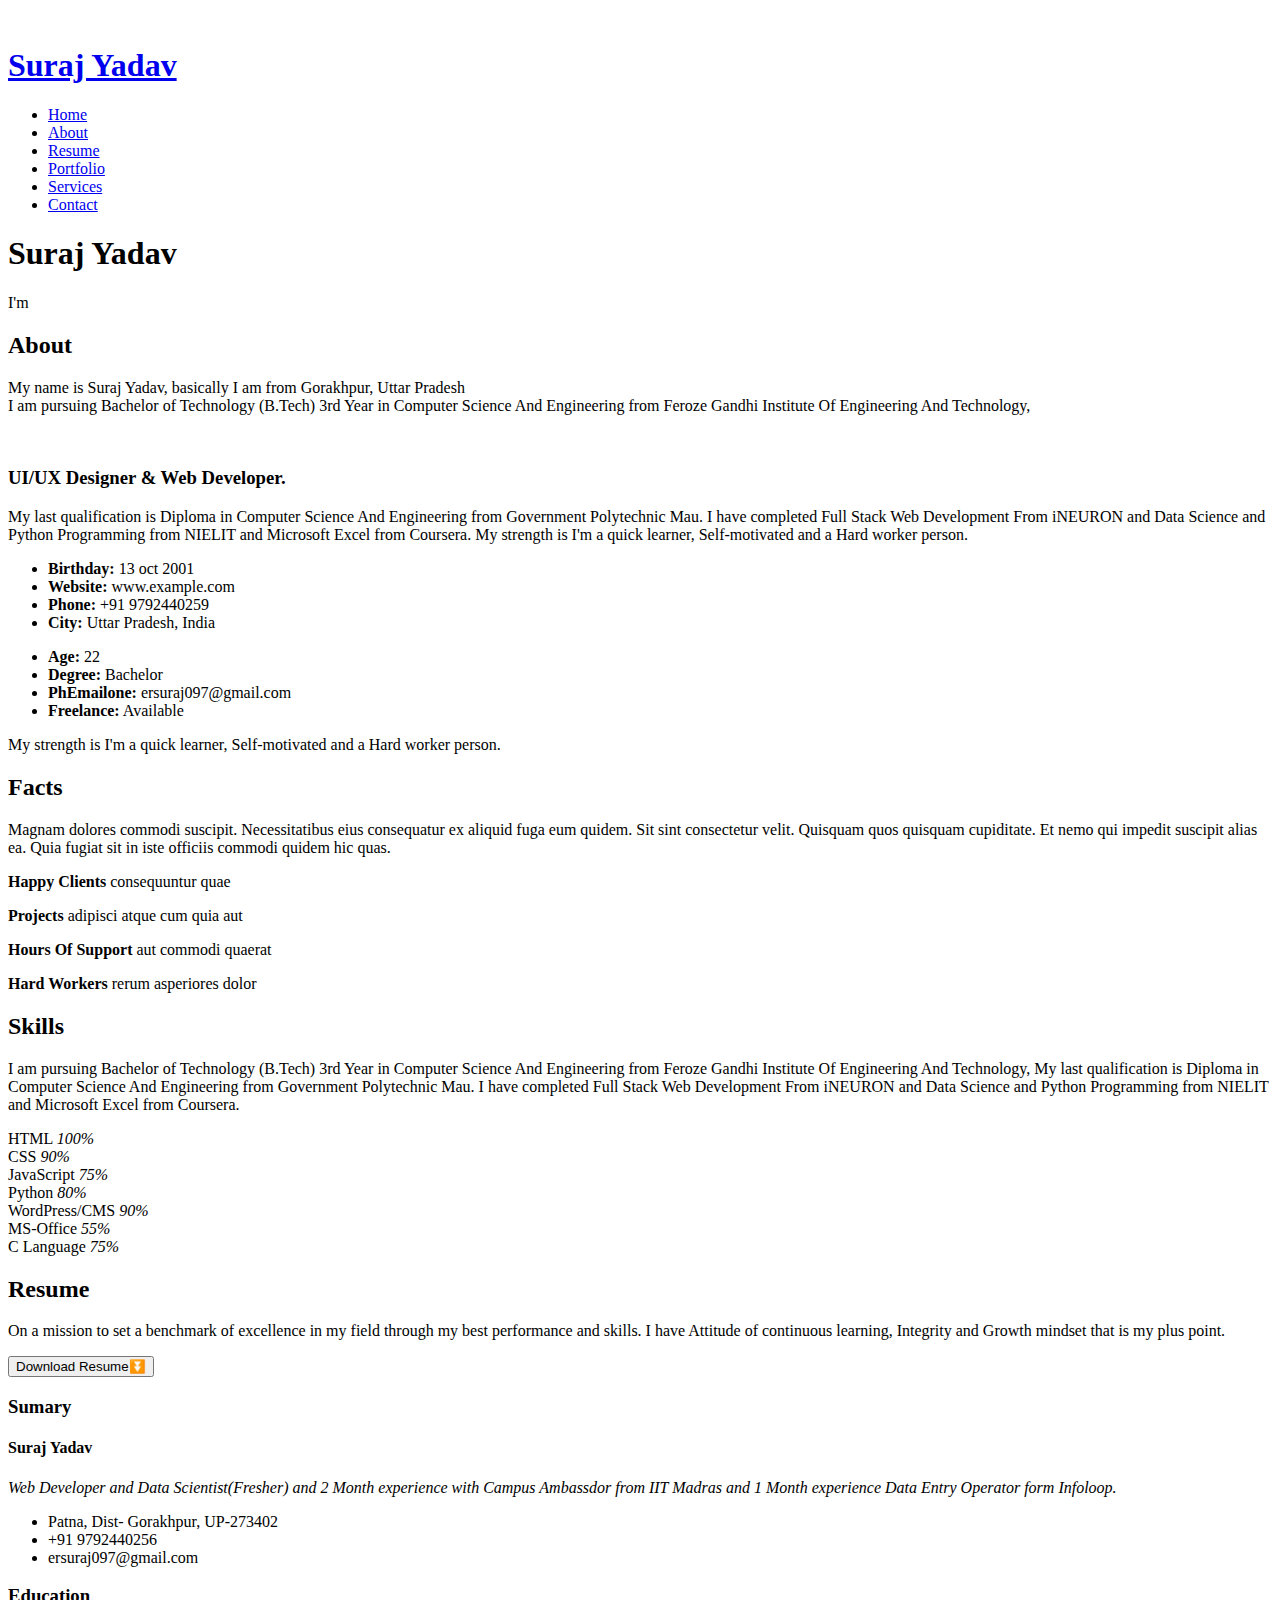
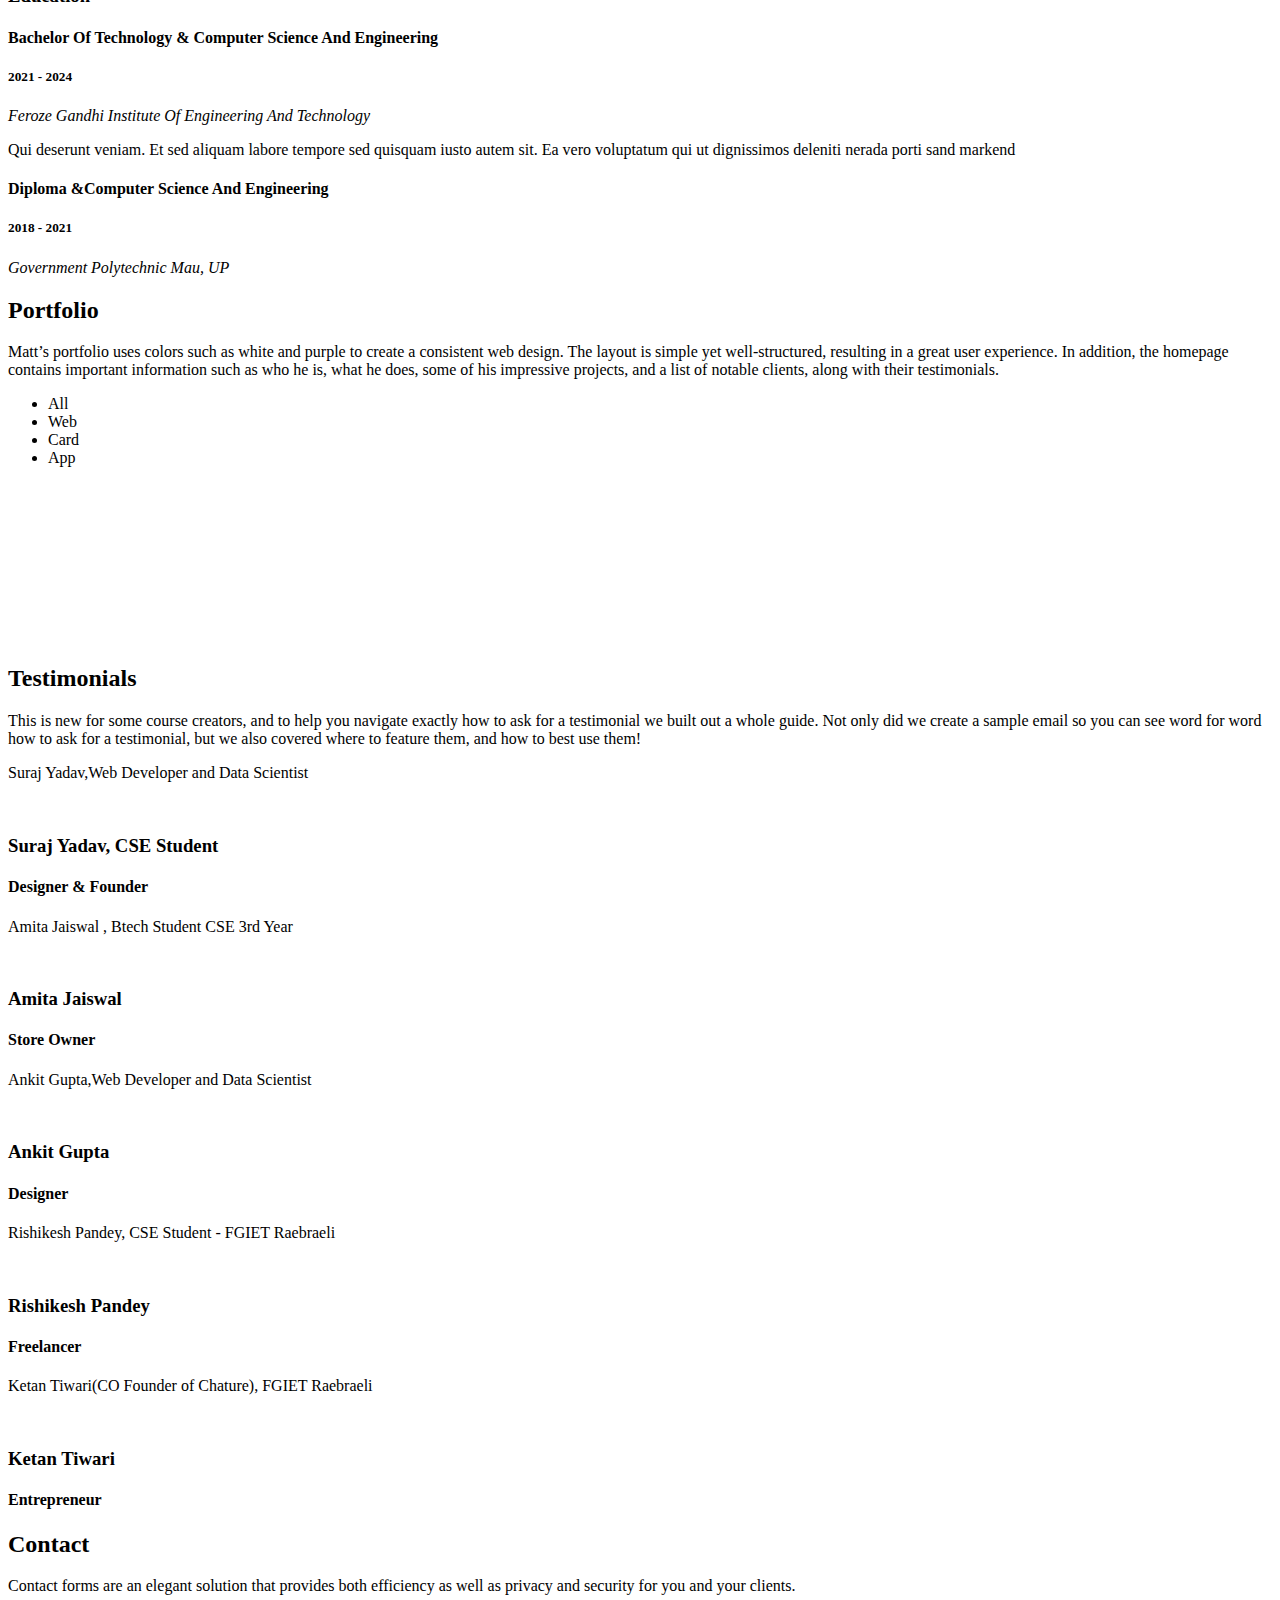
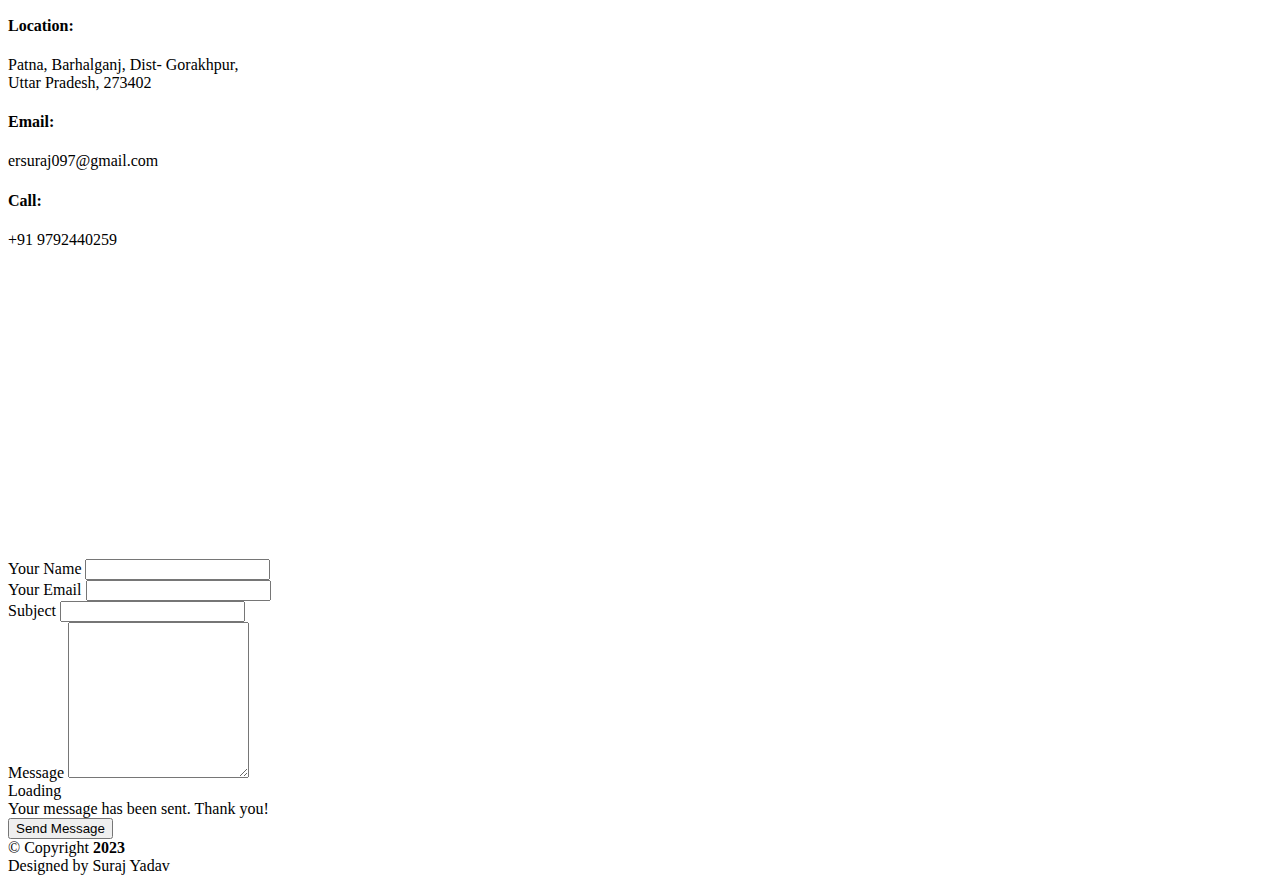
==== index.html @ d1e57e26 "Add files via upload" ====
<!DOCTYPE html>
<html lang="en">

<head>
  <meta charset="utf-8">
  <meta content="width=device-width, initial-scale=1.0" name="viewport">

  <title>Portfolio - Suraj Yadav</title>
  <meta content="" name="description">
  <meta content="" name="keywords">

  <!-- Favicons -->
  <link href="assets/img/favicon.png" rel="icon">
  <link href="assets/img/apple-touch-icon.png" rel="apple-touch-icon">

  <!-- Google Fonts -->
  <link href="https://fonts.googleapis.com/css?family=Open+Sans:300,300i,400,400i,600,600i,700,700i|Raleway:300,300i,400,400i,500,500i,600,600i,700,700i|Poppins:300,300i,400,400i,500,500i,600,600i,700,700i" rel="stylesheet">

  <!-- Vendor CSS Files -->
  <link href="assets/vendor/aos/aos.css" rel="stylesheet">
  <link href="assets/vendor/bootstrap/css/bootstrap.min.css" rel="stylesheet">
  <link href="assets/vendor/bootstrap-icons/bootstrap-icons.css" rel="stylesheet">
  <link href="assets/vendor/boxicons/css/boxicons.min.css" rel="stylesheet">
  <link href="assets/vendor/glightbox/css/glightbox.min.css" rel="stylesheet">
  <link href="assets/vendor/swiper/swiper-bundle.min.css" rel="stylesheet">

  <!-- Template Main CSS File -->
  <link href="assets/css/style.css" rel="stylesheet">

  <!-- =======================================================
  * Template Name: iPortfolio
  * Updated: May 30 2023 with Bootstrap v5.3.0
  * Template URL: https://bootstrapmade.com/iportfolio-bootstrap-portfolio-websites-template/
  * Author: BootstrapMade.com
  * License: https://bootstrapmade.com/license/
  ======================================================== -->
</head>

<body>

  <!-- ======= Mobile nav toggle button ======= -->
  <i class="bi bi-list mobile-nav-toggle d-xl-none"></i>

  <!-- ======= Header ======= -->
  <header id="header">
    <div class="d-flex flex-column">

      <div class="profile">
        <img src="assets\img\suraj.jpeg" alt="" class="img-fluid rounded-circle">
        <h1 class="text-light"><a href="index.html">Suraj Yadav</a></h1>
        <div class="social-links mt-3 text-center">
          <a href="https://twitter.com/SurajYa97" class="twitter"><i class="bx bxl-twitter"></i></a>
          <a href="https://www.facebook.com/surajpatnaghatt" class="facebook"><i class="bx bxl-facebook"></i></a>
          <a href="https://github.com/ErSuraj097" class="instagram"><i class="bx bxl-instagram"></i></a>
          <a href="https://github.com/ErSuraj097" class="github"><i class="bi bi-github"></i></a>
          <a href="https://www.linkedin.com/in/suraj097/" class="linkedin"><i class="bx bxl-linkedin"></i></a>
        </div>
      </div>

      <nav id="navbar" class="nav-menu navbar">
        <ul>
          <li><a href="#hero" class="nav-link scrollto active"><i class="bx bx-home"></i> <span>Home</span></a></li>
          <li><a href="#about" class="nav-link scrollto"><i class="bx bx-user"></i> <span>About</span></a></li>
          <li><a href="#resume" class="nav-link scrollto"><i class="bx bx-file-blank"></i> <span>Resume</span></a></li>
          <li><a href="#portfolio" class="nav-link scrollto"><i class="bx bx-book-content"></i> <span>Portfolio</span></a></li>
          <li><a href="#services" class="nav-link scrollto"><i class="bx bx-server"></i> <span>Services</span></a></li>
          <li><a href="#contact" class="nav-link scrollto"><i class="bx bx-envelope"></i> <span>Contact</span></a></li>
        </ul>
      </nav><!-- .nav-menu -->
    </div>
  </header><!-- End Header -->

  <!-- ======= Hero Section ======= -->
  <section id="hero" class="d-flex flex-column justify-content-center align-items-center">
    <div class="hero-container" data-aos="fade-in">
      <h1>Suraj Yadav</h1>
      <p>I'm <span class="typed" data-typed-items="Designer, Developer, Freelancer, Photographer"></span></p>
    </div>
  </section><!-- End Hero -->

  <main id="main">

    <!-- ======= About Section ======= -->
    <section id="about" class="about">
      <div class="container">

        <div class="section-title">
          <h2>About</h2>
          <p>My name is Suraj Yadav, basically I am from Gorakhpur, Uttar Pradesh<br>
            I am pursuing Bachelor of Technology (B.Tech) 3rd Year in
            Computer Science And Engineering from Feroze Gandhi Institute Of Engineering And Technology,
                        
        </div>

        <div class="row">
          <div class="col-lg-4" data-aos="fade-right">
            <img src="assets\img\suraj.jpeg" class="img-fluid" alt="">
          </div>
          <div class="col-lg-8 pt-4 pt-lg-0 content" data-aos="fade-left">
            <h3>UI/UX Designer &amp; Web Developer.</h3>
            <p class="fst-italic">
              
                My last qualification is Diploma in Computer Science And Engineering from Government Polytechnic Mau.

            I have completed Full Stack Web Development From iNEURON and Data Science and Python Programming from NIELIT and Microsoft Excel from Coursera.
            My strength is I'm a quick learner, Self-motivated and a Hard worker person.
            </p>
            <div class="row">
              <div class="col-lg-6">
                <ul>
                  <li><i class="bi bi-chevron-right"></i> <strong>Birthday:</strong> <span>13 oct 2001</span></li>
                  <li><i class="bi bi-chevron-right"></i> <strong>Website:</strong> <span>www.example.com</span></li>
                  <li><i class="bi bi-chevron-right"></i> <strong>Phone:</strong> <span>+91 9792440259</span></li>
                  <li><i class="bi bi-chevron-right"></i> <strong>City:</strong> <span>Uttar Pradesh, India</span></li>
                </ul>
              </div>
              <div class="col-lg-6">
                <ul>
                  <li><i class="bi bi-chevron-right"></i> <strong>Age:</strong> <span>22</span></li>
                  <li><i class="bi bi-chevron-right"></i> <strong>Degree:</strong> <span>Bachelor</span></li>
                  <li><i class="bi bi-chevron-right"></i> <strong>PhEmailone:</strong> <span>ersuraj097@gmail.com</span></li>
                  <li><i class="bi bi-chevron-right"></i> <strong>Freelance:</strong> <span>Available</span></li>
                </ul>
              </div>
            </div>
            <p>
              My strength is I'm a quick learner, Self-motivated and a Hard worker person.
            </p>
          </div>
        </div>

      </div>
    </section><!-- End About Section -->

    <!-- ======= Facts Section ======= -->
    <section id="facts" class="facts">
      <div class="container">

        <div class="section-title">
          <h2>Facts</h2>
          <p>Magnam dolores commodi suscipit. Necessitatibus eius consequatur ex aliquid fuga eum quidem. Sit sint consectetur velit. Quisquam quos quisquam cupiditate. Et nemo qui impedit suscipit alias ea. Quia fugiat sit in iste officiis commodi quidem hic quas.</p>
        </div>

        <div class="row no-gutters">

          <div class="col-lg-3 col-md-6 d-md-flex align-items-md-stretch" data-aos="fade-up">
            <div class="count-box">
              <i class="bi bi-emoji-smile"></i>
              <span data-purecounter-start="0" data-purecounter-end="232" data-purecounter-duration="1" class="purecounter"></span>
              <p><strong>Happy Clients</strong> consequuntur quae</p>
            </div>
          </div>

          <div class="col-lg-3 col-md-6 d-md-flex align-items-md-stretch" data-aos="fade-up" data-aos-delay="100">
            <div class="count-box">
              <i class="bi bi-journal-richtext"></i>
              <span data-purecounter-start="0" data-purecounter-end="521" data-purecounter-duration="1" class="purecounter"></span>
              <p><strong>Projects</strong> adipisci atque cum quia aut</p>
            </div>
          </div>

          <div class="col-lg-3 col-md-6 d-md-flex align-items-md-stretch" data-aos="fade-up" data-aos-delay="200">
            <div class="count-box">
              <i class="bi bi-headset"></i>
              <span data-purecounter-start="0" data-purecounter-end="1453" data-purecounter-duration="1" class="purecounter"></span>
              <p><strong>Hours Of Support</strong> aut commodi quaerat</p>
            </div>
          </div>

          <div class="col-lg-3 col-md-6 d-md-flex align-items-md-stretch" data-aos="fade-up" data-aos-delay="300">
            <div class="count-box">
              <i class="bi bi-people"></i>
              <span data-purecounter-start="0" data-purecounter-end="32" data-purecounter-duration="1" class="purecounter"></span>
              <p><strong>Hard Workers</strong> rerum asperiores dolor</p>
            </div>
          </div>

        </div>

      </div>
    </section><!-- End Facts Section -->

    <!-- ======= Skills Section ======= -->
    <section id="skills" class="skills section-bg">
      <div class="container">

        <div class="section-title">
          <h2>Skills</h2>
          <p>I am pursuing Bachelor of Technology (B.Tech) 3rd Year in Computer Science And Engineering from Feroze Gandhi Institute Of Engineering And Technology,
             My last qualification is Diploma in Computer Science And Engineering from Government Polytechnic Mau.

            I have completed Full Stack Web Development From iNEURON and Data Science and Python Programming from NIELIT and 
            Microsoft Excel from Coursera.</p>
        </div>

        <div class="row skills-content">

          <div class="col-lg-6" data-aos="fade-up">

            <div class="progress">
              <span class="skill">HTML <i class="val">100%</i></span>
              <div class="progress-bar-wrap">
                <div class="progress-bar" role="progressbar" aria-valuenow="100" aria-valuemin="0" aria-valuemax="100"></div>
              </div>
            </div>

            <div class="progress">
              <span class="skill">CSS <i class="val">90%</i></span>
              <div class="progress-bar-wrap">
                <div class="progress-bar" role="progressbar" aria-valuenow="90" aria-valuemin="0" aria-valuemax="100"></div>
              </div>
            </div>

            <div class="progress">
              <span class="skill">JavaScript <i class="val">75%</i></span>
              <div class="progress-bar-wrap">
                <div class="progress-bar" role="progressbar" aria-valuenow="75" aria-valuemin="0" aria-valuemax="100"></div>
              </div>
            </div>

          </div>

          <div class="col-lg-6" data-aos="fade-up" data-aos-delay="100">

            <div class="progress">
              <span class="skill">Python <i class="val">80%</i></span>
              <div class="progress-bar-wrap">
                <div class="progress-bar" role="progressbar" aria-valuenow="80" aria-valuemin="0" aria-valuemax="100"></div>
              </div>
            </div>

            <div class="progress">
              <span class="skill">WordPress/CMS <i class="val">90%</i></span>
              <div class="progress-bar-wrap">
                <div class="progress-bar" role="progressbar" aria-valuenow="90" aria-valuemin="0" aria-valuemax="100"></div>
              </div>
            </div>

            <div class="progress">
              <span class="skill">MS-Office <i class="val">55%</i></span>
              <div class="progress-bar-wrap">
                <div class="progress-bar" role="progressbar" aria-valuenow="55" aria-valuemin="0" aria-valuemax="100"></div>
              </div>
            </div>
            <div class="progress">
              <span class="skill">C Language <i class="val">75%</i></span>
              <div class="progress-bar-wrap">
                <div class="progress-bar" role="progressbar" aria-valuenow="55" aria-valuemin="0" aria-valuemax="100"></div>
              </div>
            </div>

          </div>

        </div>

      </div>
    </section><!-- End Skills Section -->

    <!-- ======= Resume Section ======= -->
    <section id="resume" class="resume">
      <div class="container">

        <div class="section-title">
          <h2>Resume</h2>
          <p>On a mission to set a benchmark of excellence in my field 
            through my best performance and skills. I have Attitude of 
            continuous learning, Integrity and Growth mindset that is my 
            plus point. </p>
        </div>
        <div class="text-center"><button type="submit" href='https://drive.google.com/file/d/1hST_NAKYGV2v2sO1eZYOUyWRauUdCXqd/view?usp=sharing';>Download Resume⏬ </button></div>

        <div class="row">
          <div class="col-lg-6" data-aos="fade-up">
            <h3 class="resume-title">Sumary</h3>
            <div class="resume-item pb-0">
              <h4>Suraj Yadav</h4>
              <p><em>Web Developer and Data Scientist(Fresher) and 2 Month experience with Campus
                 Ambassdor from IIT Madras and 1 Month experience Data Entry Operator form Infoloop.</em>
              <ul>
                <li>Patna, Dist- Gorakhpur, UP-273402</li>
                <li>+91 9792440256</li>
                <li>ersuraj097@gmail.com</li>
              </ul>
            </div>

            <h3 class="resume-title">Education</h3>
            <div class="resume-item">
              <h4>Bachelor Of Technology &amp; Computer Science And Engineering</h4>
              <h5>2021 - 2024</h5>
              <p><em>Feroze Gandhi Institute Of Engineering And Technology</em></p>
              <p>Qui deserunt veniam. Et sed aliquam labore tempore sed quisquam iusto autem sit. Ea vero voluptatum qui ut dignissimos deleniti nerada porti sand markend</p>
            </div>
            <div class="resume-item">
              <h4>Diploma &amp;Computer Science And Engineering </h4>
              <h5>2018 - 2021</h5>
              <p><em>Government Polytechnic Mau, UP</em></p>
            </div>
          </div>
<!--           
          <div class="col-lg-6" data-aos="fade-up" data-aos-delay="100">
            <h3 class="resume-title">Professional Experience</h3>
            <div class="resume-item">
              <h4>Senior graphic design specialist</h4>
              <h5>2019 - Present</h5>
              <p><em>Experion, New York, NY </em></p>
              <ul>
                <li>Lead in the design, development, and implementation of the graphic, layout, and production communication materials</li>
                <li>Delegate tasks to the 7 members of the design team and provide counsel on all aspects of the project. </li>
                <li>Supervise the assessment of all graphic materials in order to ensure quality and accuracy of the design</li>
                <li>Oversee the efficient use of production project budgets ranging from $2,000 - $25,000</li>
              </ul>
            </div>
            <div class="resume-item">
              <h4>Graphic design specialist</h4>
              <h5>2017 - 2018</h5>
              <p><em>Stepping Stone Advertising, New York, NY</em></p>
              <ul>
                <li>Developed numerous marketing programs (logos, brochures,infographics, presentations, and advertisements).</li>
                <li>Managed up to 5 projects or tasks at a given time while under pressure</li>
                <li>Recommended and consulted with clients on the most appropriate graphic design</li>
                <li>Created 4+ design presentations and proposals a month for clients and account managers</li>
              </ul>
            </div>
          </div>
        </div> -->

      </div>
    </section><!-- End Resume Section -->

    <!-- ======= Portfolio Section ======= -->
    <section id="portfolio" class="portfolio section-bg">
      <div class="container">

        <div class="section-title">
          <h2>Portfolio</h2>
          <p>Matt’s portfolio uses colors such as white and purple to create a consistent web design. 
            The layout is simple yet well-structured, resulting in a great user experience.

            In addition, the homepage contains important information such as who he is, what he does,
             some of his impressive projects, and a list of notable clients, along with their testimonials.
            </p>
        </div>

        <div class="row" data-aos="fade-up">
          <div class="col-lg-12 d-flex justify-content-center">
            <ul id="portfolio-flters">
              <li data-filter="*" class="filter-active">All</li>
              <li data-filter=".filter-app">Web</li>
              <li data-filter=".filter-card">Card</li>
              <li data-filter=".filter-web">App</li>
            </ul>
          </div>
        </div>

        <div class="row portfolio-container" data-aos="fade-up" data-aos-delay="100">

          <div class="col-lg-4 col-md-6 portfolio-item filter-app">
            <div class="portfolio-wrap">
              <img src="assets/img/portfolio/enroll-1.png" class="img-fluid" alt="">
              <div class="portfolio-links">
                <a href="assets/img/portfolio/enroll-1.png" data-gallery="portfolioGallery" class="portfolio-lightbox" title="Web 1"><i class="bx bx-plus"></i></a>
                <a href="StudentEnroll.html" title="More Details"><i class="bx bx-link"></i></a>
              </div>
            </div>
          </div>

          <div class="col-lg-4 col-md-6 portfolio-item filter-web">
            <div class="portfolio-wrap">
              <img src="assets/img/portfolio/clock.png" class="img-fluid" alt="">
              <div class="portfolio-links">
                <a href="assets/img/portfolio/clock.png" data-gallery="portfolioGallery" class="portfolio-lightbox" title="Web 3"><i class="bx bx-plus"></i></a>
                <a href="clock.html" title="More Details"><i class="bx bx-link"></i></a>
              </div>
            </div>
          </div>

          <div class="col-lg-4 col-md-6 portfolio-item filter-app">
            <div class="portfolio-wrap">
              <img src="assets/img/portfolio/calculator.jpg" class="img-fluid" alt="">
              <div class="portfolio-links">
                <a href="assets/img/portfolio/calculator.jpg" data-gallery="portfolioGallery" class="portfolio-lightbox" title=" Web 2"><i class="bx bx-plus"></i></a>
                <a href="calculator.html" title="More Details"><i class="bx bx-link"></i></a>
              </div>
            </div>
          </div>

          <div class="col-lg-4 col-md-6 portfolio-item filter-card">
            <div class="portfolio-wrap">
              <img src="assets/img/portfolio/portfolio-4.jpg" class="img-fluid" alt="">
              <div class="portfolio-links">
                <a href="assets/img/portfolio/portfolio-4.jpg" data-gallery="portfolioGallery" class="portfolio-lightbox" title="Card 2"><i class="bx bx-plus"></i></a>
                <a href="portfolio-details.html" title="More Details"><i class="bx bx-link"></i></a>
              </div>
            </div>
          </div>

          <div class="col-lg-4 col-md-6 portfolio-item filter-web">
            <div class="portfolio-wrap">
              <img src="assets/img/portfolio/portfolio-5.jpg" class="img-fluid" alt="">
              <div class="portfolio-links">
                <a href="assets/img/portfolio/portfolio-5.jpg" data-gallery="portfolioGallery" class="portfolio-lightbox" title="Web 2"><i class="bx bx-plus"></i></a>
                <a href="portfolio-details.html" title="More Details"><i class="bx bx-link"></i></a>
              </div>
            </div>
          </div>

          <div class="col-lg-4 col-md-6 portfolio-item filter-app">
            <div class="portfolio-wrap">
              <img src="assets/img/portfolio/portfolio-6.jpg" class="img-fluid" alt="">
              <div class="portfolio-links">
                <a href="assets/img/portfolio/portfolio-6.jpg" data-gallery="portfolioGallery" class="portfolio-lightbox" title="App 3"><i class="bx bx-plus"></i></a>
                <a href="portfolio-details.html" title="More Details"><i class="bx bx-link"></i></a>
              </div>
            </div>
          </div>

          <div class="col-lg-4 col-md-6 portfolio-item filter-card">
            <div class="portfolio-wrap">
              <img src="assets/img/portfolio/portfolio-7.jpg" class="img-fluid" alt="">
              <div class="portfolio-links">
                <a href="assets/img/portfolio/portfolio-7.jpg" data-gallery="portfolioGallery" class="portfolio-lightbox" title="Card 1"><i class="bx bx-plus"></i></a>
                <a href="portfolio-details.html" title="More Details"><i class="bx bx-link"></i></a>
              </div>
            </div>
          </div>

          <div class="col-lg-4 col-md-6 portfolio-item filter-card">
            <div class="portfolio-wrap">
              <img src="assets/img/portfolio/calculator.jpg" class="img-fluid" alt="">
              <div class="portfolio-links">
                <a href="assets/img/portfolio/calculator.jpeg" data-gallery="portfolioGallery" class="portfolio-lightbox" title="Card 3"><i class="bx bx-plus"></i></a>
                <a href="portfolio-details.html" title="More Details"><i class="bx bx-link"></i></a>
              </div>
            </div>
          </div>

          <div class="col-lg-4 col-md-6 portfolio-item filter-web">
            <div class="portfolio-wrap">
              <img src="assets/img/portfolio/portfolio-9.jpg" class="img-fluid" alt="">
              
              <div class="portfolio-links">
                <a href="assets/img/portfolio/portfolio-9.jpg" data-gallery="portfolioGallery" class="portfolio-lightbox" title="Web 3"><i class="bx bx-plus"></i></a>
                <a href="https://ersuraj097.github.io/CLOCK/" title="More Details"><i class="bx bx-link"></i></a>
              </div>
            </div>
          </div>

        </div>

      </div>
    </section><!-- End Portfolio Section -->

    <!-- ======= Services Section =======
    <section id="services" class="services">
      <div class="container">

        <div class="section-title">
          <h2>Services</h2>
          <p>Magnam dolores commodi suscipit. Necessitatibus eius consequatur ex aliquid fuga eum quidem. Sit sint consectetur velit. Quisquam quos quisquam cupiditate. Et nemo qui impedit suscipit alias ea. Quia fugiat sit in iste officiis commodi quidem hic quas.</p>
        </div>

        <div class="row">
          <div class="col-lg-4 col-md-6 icon-box" data-aos="fade-up">
            <div class="icon"><i class="bi bi-briefcase"></i></div>
            <h4 class="title"><a href="">Lorem Ipsum</a></h4>
            <p class="description">Voluptatum deleniti atque corrupti quos dolores et quas molestias excepturi sint occaecati cupiditate non provident</p>
          </div>
          <div class="col-lg-4 col-md-6 icon-box" data-aos="fade-up" data-aos-delay="100">
            <div class="icon"><i class="bi bi-card-checklist"></i></div>
            <h4 class="title"><a href="">Dolor Sitema</a></h4>
            <p class="description">Minim veniam, quis nostrud exercitation ullamco laboris nisi ut aliquip ex ea commodo consequat tarad limino ata</p>
          </div>
          <div class="col-lg-4 col-md-6 icon-box" data-aos="fade-up" data-aos-delay="200">
            <div class="icon"><i class="bi bi-bar-chart"></i></div>
            <h4 class="title"><a href="">Sed ut perspiciatis</a></h4>
            <p class="description">Duis aute irure dolor in reprehenderit in voluptate velit esse cillum dolore eu fugiat nulla pariatur</p>
          </div>
          <div class="col-lg-4 col-md-6 icon-box" data-aos="fade-up" data-aos-delay="300">
            <div class="icon"><i class="bi bi-binoculars"></i></div>
            <h4 class="title"><a href="">Magni Dolores</a></h4>
            <p class="description">Excepteur sint occaecat cupidatat non proident, sunt in culpa qui officia deserunt mollit anim id est laborum</p>
          </div>
          <div class="col-lg-4 col-md-6 icon-box" data-aos="fade-up" data-aos-delay="400">
            <div class="icon"><i class="bi bi-brightness-high"></i></div>
            <h4 class="title"><a href="">Nemo Enim</a></h4>
            <p class="description">At vero eos et accusamus et iusto odio dignissimos ducimus qui blanditiis praesentium voluptatum deleniti atque</p>
          </div>
          <div class="col-lg-4 col-md-6 icon-box" data-aos="fade-up" data-aos-delay="500">
            <div class="icon"><i class="bi bi-calendar4-week"></i></div>
            <h4 class="title"><a href="">Eiusmod Tempor</a></h4>
            <p class="description">Et harum quidem rerum facilis est et expedita distinctio. Nam libero tempore, cum soluta nobis est eligendi</p>
          </div>
        </div>

      </div> -->
    </section><!-- End Services Section -->

    <!-- ======= Testimonials Section ======= -->
    <section id="testimonials" class="testimonials section-bg">
      <div class="container">

        <div class="section-title">
          <h2>Testimonials</h2>
          <p>This is new for some course creators, and to help you navigate exactly how to 
            ask for a testimonial we built out a whole guide. Not only did we create a sample
             email so you can see word for word how to ask for a testimonial, but we also covered 
             where to feature them, and how to best use them!

          </p>
        </div>

        <div class="testimonials-slider swiper" data-aos="fade-up" data-aos-delay="100">
          <div class="swiper-wrapper">

            <div class="swiper-slide">
              <div class="testimonial-item" data-aos="fade-up">
                <p>
                  <i class="bx bxs-quote-alt-left quote-icon-left"></i>
                  Suraj Yadav,Web Developer and Data Scientist
                  <i class="bx bxs-quote-alt-right quote-icon-right"></i>
                </p>
                <img src="assets/img/testimonials/suraj.jpeg" class="testimonial-img" alt="">
                <h3>Suraj Yadav, CSE Student</h3>
                <h4>Designer &amp; Founder</h4>
              </div>
            </div><!-- End testimonial item -->


            <div class="swiper-slide">
              <div class="testimonial-item" data-aos="fade-up" data-aos-delay="200">
                <p>
                  <i class="bx bxs-quote-alt-left quote-icon-left"></i>
                    Amita Jaiswal , Btech Student CSE 3rd Year
                  <i class="bx bxs-quote-alt-right quote-icon-right"></i>
                </p>
                <img src="assets/img/testimonials/Amita.jpeg" class="testimonial-img" alt="">
                <h3>Amita Jaiswal</h3>
                <h4>Store Owner</h4>
              </div>
            </div><!-- End testimonial item -->

            <div class="swiper-slide">
              <div class="testimonial-item" data-aos="fade-up" data-aos-delay="100">
                <p>
                  <i class="bx bxs-quote-alt-left quote-icon-left"></i>
                  Ankit Gupta,Web Developer and Data Scientist
                  <i class="bx bxs-quote-alt-right quote-icon-right"></i>
                </p>
                <img src="assets/img/testimonials/ankit.jpeg" class="testimonial-img" alt="">
                <h3>Ankit Gupta</h3>
                <h4>Designer</h4>
              </div>
            </div><!-- End testimonial item -->


            <div class="swiper-slide">
              <div class="testimonial-item" data-aos="fade-up" data-aos-delay="300">
                <p>
                  <i class="bx bxs-quote-alt-left quote-icon-left"></i>
                  Rishikesh Pandey, CSE Student - FGIET Raebraeli
                  <i class="bx bxs-quote-alt-right quote-icon-right"></i>
                </p>
                <img src="assets/img/testimonials/rishikesh1.jpeg" class="testimonial-img" alt="">
                <h3>Rishikesh Pandey</h3>
                <h4>Freelancer</h4>
              </div>
            </div><!-- End testimonial item -->

            <div class="swiper-slide">
              <div class="testimonial-item" data-aos="fade-up" data-aos-delay="400">
                <p>
                  <i class="bx bxs-quote-alt-left quote-icon-left"></i>
                  Ketan Tiwari(CO Founder of Chature), FGIET Raebraeli
                  <i class="bx bxs-quote-alt-right quote-icon-right"></i>
                </p>
                <img src="assets/img/testimonials/ketan.jpeg" class="testimonial-img" alt="">
                <h3>Ketan Tiwari</h3>
                <h4>Entrepreneur</h4>
              </div>
            </div><!-- End testimonial item -->

          </div>
          <div class="swiper-pagination"></div>
        </div>

      </div>
    </section><!-- End Testimonials Section -->

    <!-- ======= Contact Section ======= -->
    <section id="contact" class="contact">
      <div class="container">

        <div class="section-title">
          <h2>Contact</h2>
          <p>Contact forms are an elegant solution that provides both efficiency
             as well as privacy and security for you and your clients.
          </p>
        </div>

        <div class="row" data-aos="fade-in">

          <div class="col-lg-5 d-flex align-items-stretch">
            <div class="info">
              <div class="address">
                <i class="bi bi-geo-alt"></i>
                <h4>Location:</h4>
                <p>Patna, Barhalganj, Dist- Gorakhpur,<br> Uttar Pradesh, 273402</p>
              </div>

              <div class="email">
                <i class="bi bi-envelope"></i>
                <h4>Email:</h4>
                <p>ersuraj097@gmail.com</p>
              </div>

              <div class="phone">
                <i class="bi bi-phone"></i>
                <h4>Call:</h4>
                <p>+91 9792440259</p>
              </div>
              <iframe src="https://www.google.com/maps/embed?pb=!1m18!1m12!1m3!1d471.5478490171554!2d83.65223435308805!3d26.30603774715369!2m3!1f0!2f0!3f0!3m2!1i1024!2i768!4f13.1!3m3!1m2!1s0x3993d5ff0d37f747%3A0x4b08fd261369684c!2sYADAV%20BHAVAN!5e1!3m2!1sen!2sin!4v1685528171464!5m2!1sen!2sin" frameborder="0" style="border:0; width: 100%; height: 290px;" allowfullscreen></iframe>
            </div>

          </div>

          <div class="col-lg-7 mt-5 mt-lg-0 d-flex align-items-stretch">
            <form action="forms/contact.php" method="post" role="form" class="php-email-form">
              <div class="row">
                <div class="form-group col-md-6">
                  <label for="name">Your Name</label>
                  <input type="text" name="name" class="form-control" id="name" required>
                </div>
                <div class="form-group col-md-6">
                  <label for="name">Your Email</label>
                  <input type="email" class="form-control" name="email" id="email" required>
                </div>
              </div>
              <div class="form-group">
                <label for="name">Subject</label>
                <input type="text" class="form-control" name="subject" id="subject" required>
              </div>
              <div class="form-group">
                <label for="name">Message</label>
                <textarea class="form-control" name="message" rows="10" required></textarea>
              </div>
              <div class="my-3">
                <div class="loading">Loading</div>
                <div class="error-message"></div>
                <div class="sent-message">Your message has been sent. Thank you!</div>
              </div>
              <div class="text-center"><button type="submit">Send Message</button></div>
            </form>
          </div>

        </div>

      </div>
    </section><!-- End Contact Section -->

  </main><!-- End #main -->

  <!-- ======= Footer ======= -->
  <footer id="footer">
    <div class="container">
      <div class="copyright">
        &copy; Copyright <strong><span>2023</span></strong>
      </div>
      <div class="credits">
        <!-- All the links in the footer should remain intact. -->
        <!-- You can delete the links only if you purchased the pro version. -->
        <!-- Licensing information: https://bootstrapmade.com/license/ -->
        <!-- Purchase the pro version with working PHP/AJAX contact form: https://bootstrapmade.com/iportfolio-bootstrap-portfolio-websites-template/ -->
        Designed by Suraj Yadav</a>
      </div>
    </div>
  </footer><!-- End  Footer -->

  <a href="#" class="back-to-top d-flex align-items-center justify-content-center"><i class="bi bi-arrow-up-short"></i></a>

  <!-- Vendor JS Files -->
  <script src="assets/vendor/purecounter/purecounter_vanilla.js"></script>
  <script src="assets/vendor/aos/aos.js"></script>
  <script src="assets/vendor/bootstrap/js/bootstrap.bundle.min.js"></script>
  <script src="assets/vendor/glightbox/js/glightbox.min.js"></script>
  <script src="assets/vendor/isotope-layout/isotope.pkgd.min.js"></script>
  <script src="assets/vendor/swiper/swiper-bundle.min.js"></script>
  <script src="assets/vendor/typed.js/typed.umd.js"></script>
  <script src="assets/vendor/waypoints/noframework.waypoints.js"></script>
  <script src="assets/vendor/php-email-form/validate.js"></script>

  <!-- Template Main JS File -->
  <script src="assets/js/main.js"></script>

</body>

</html>
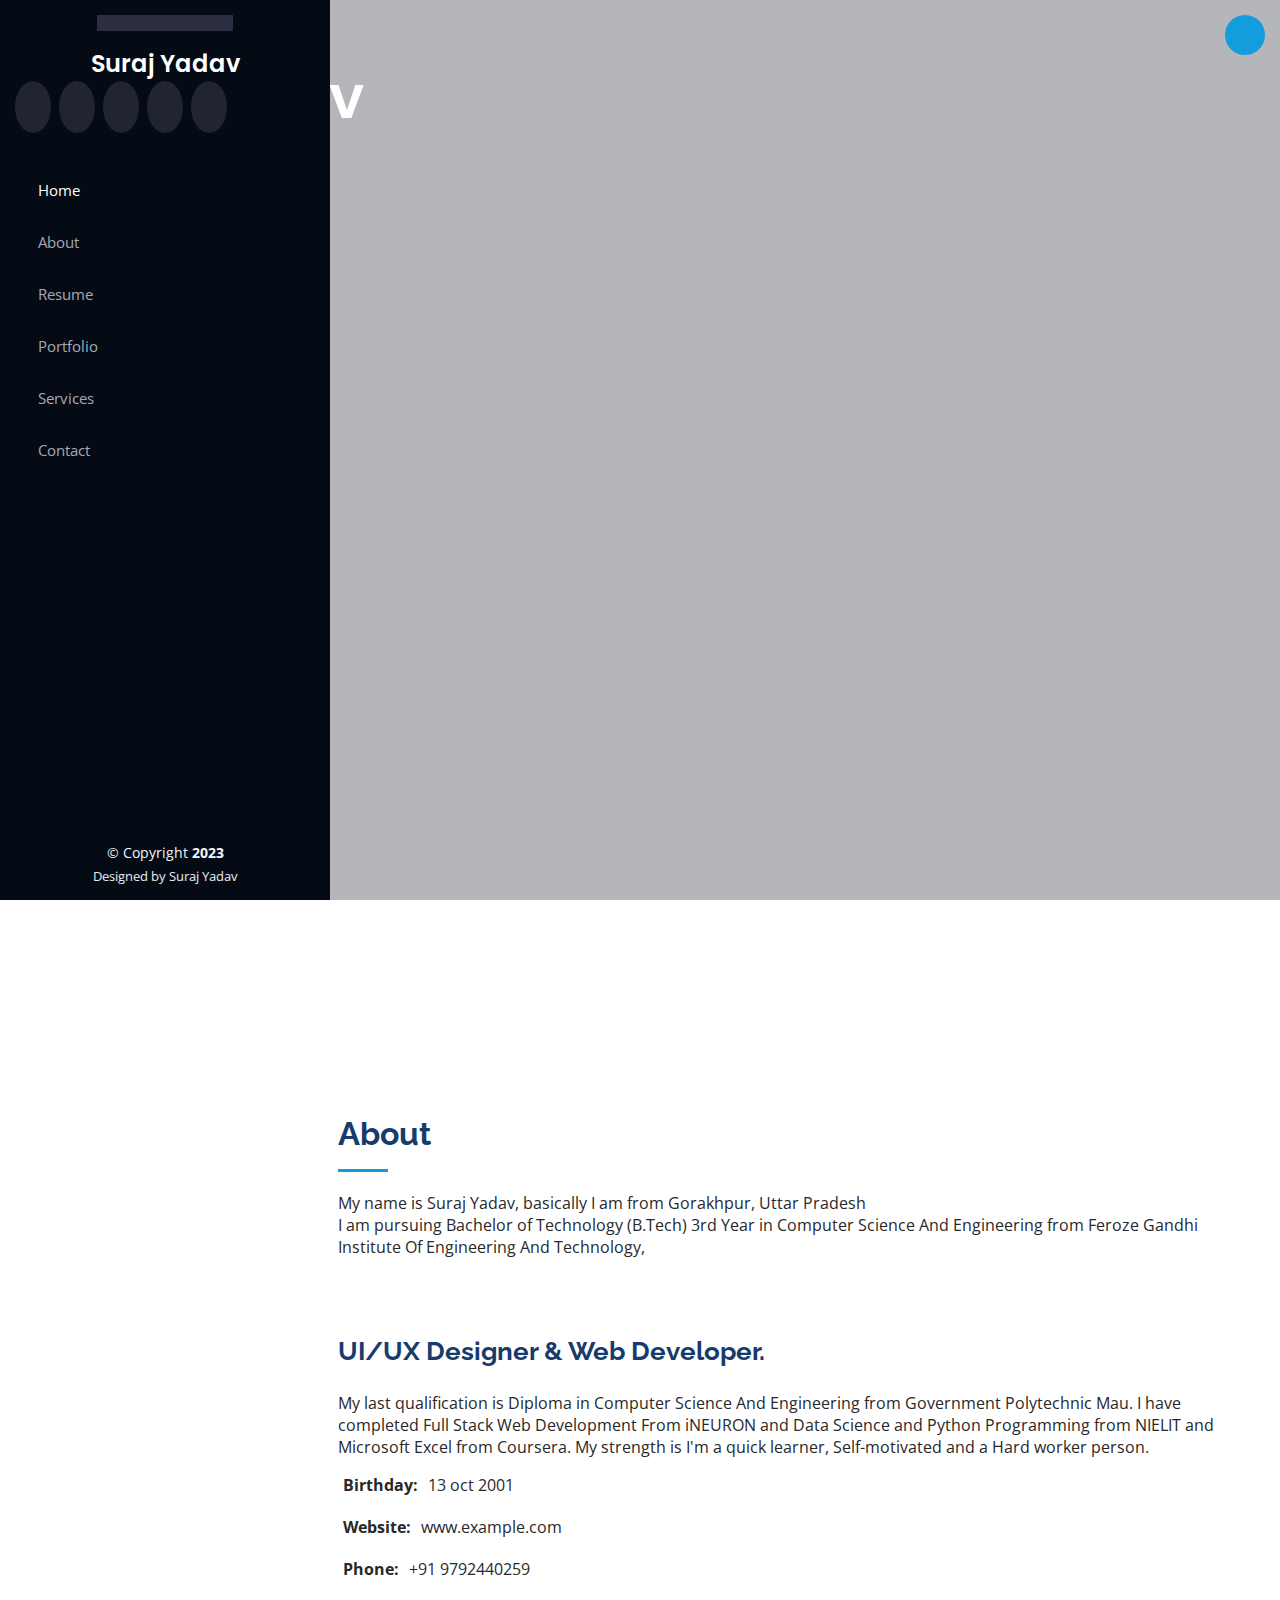
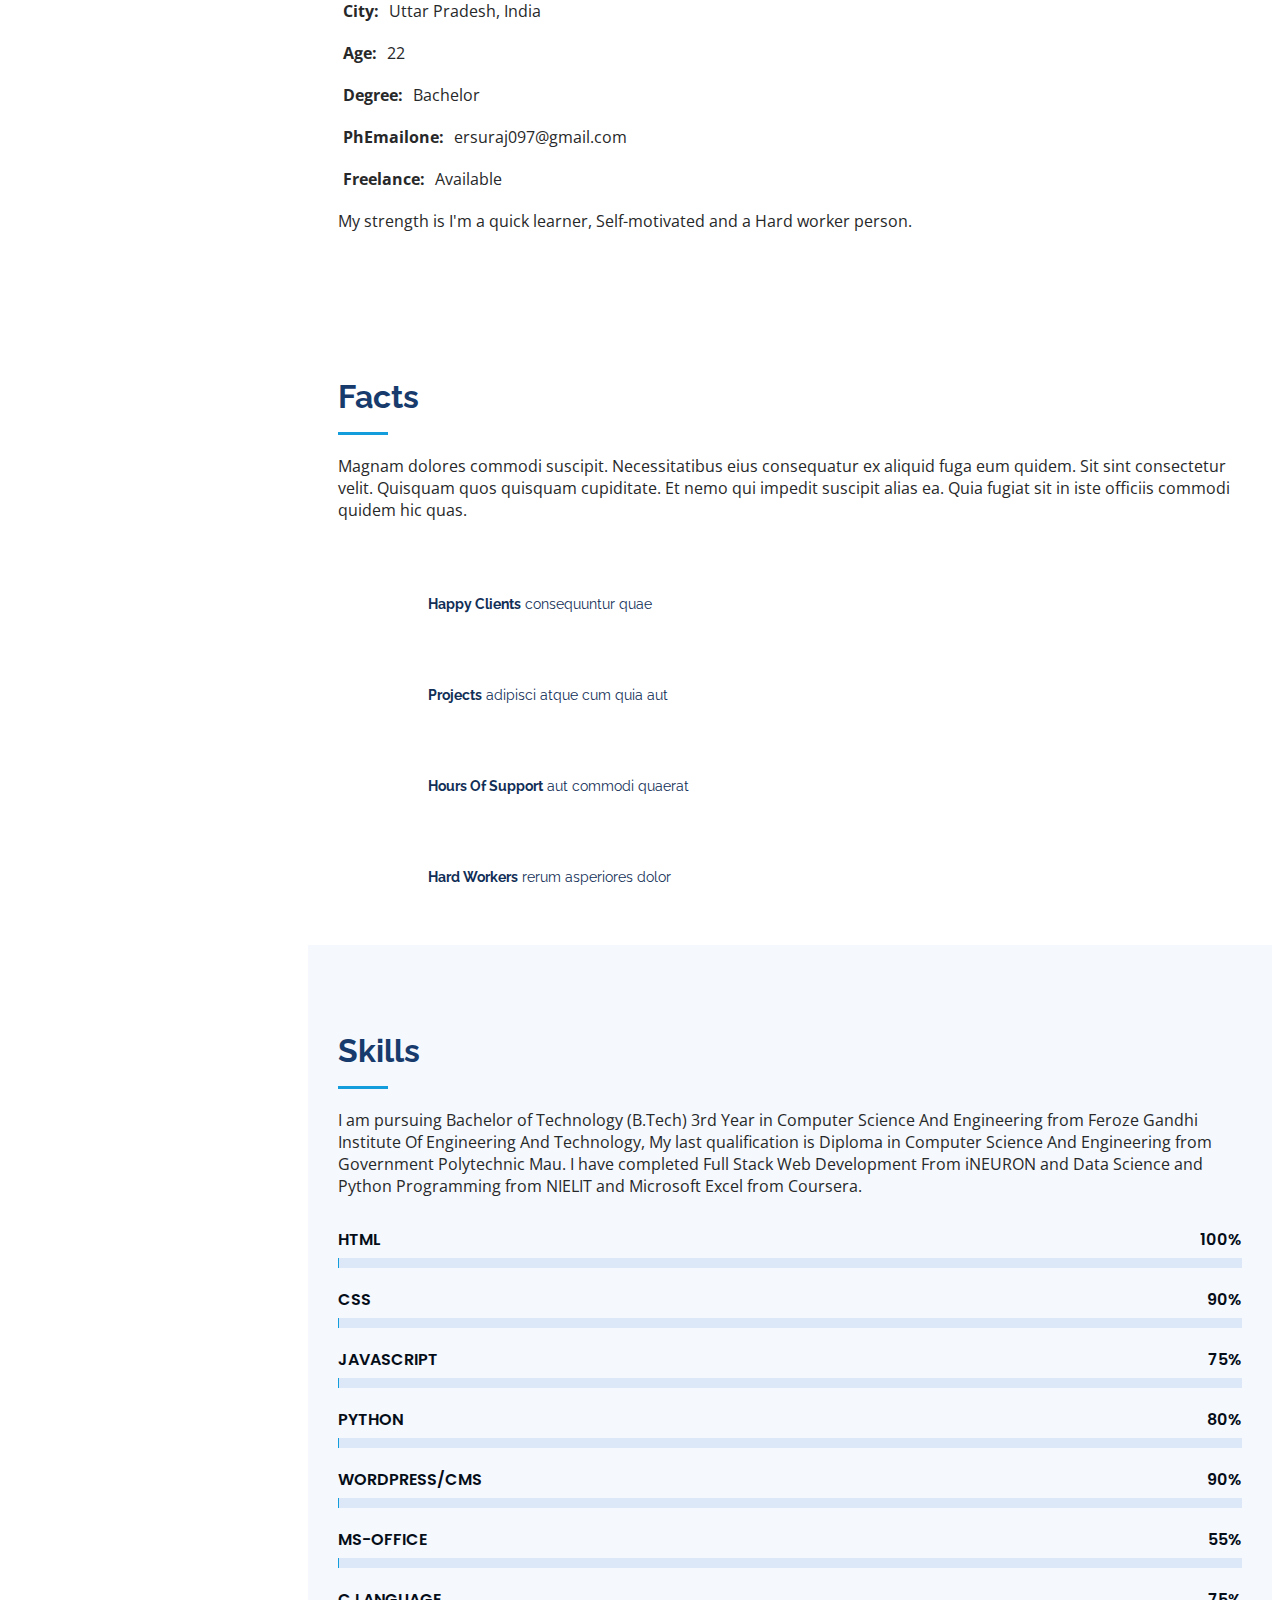
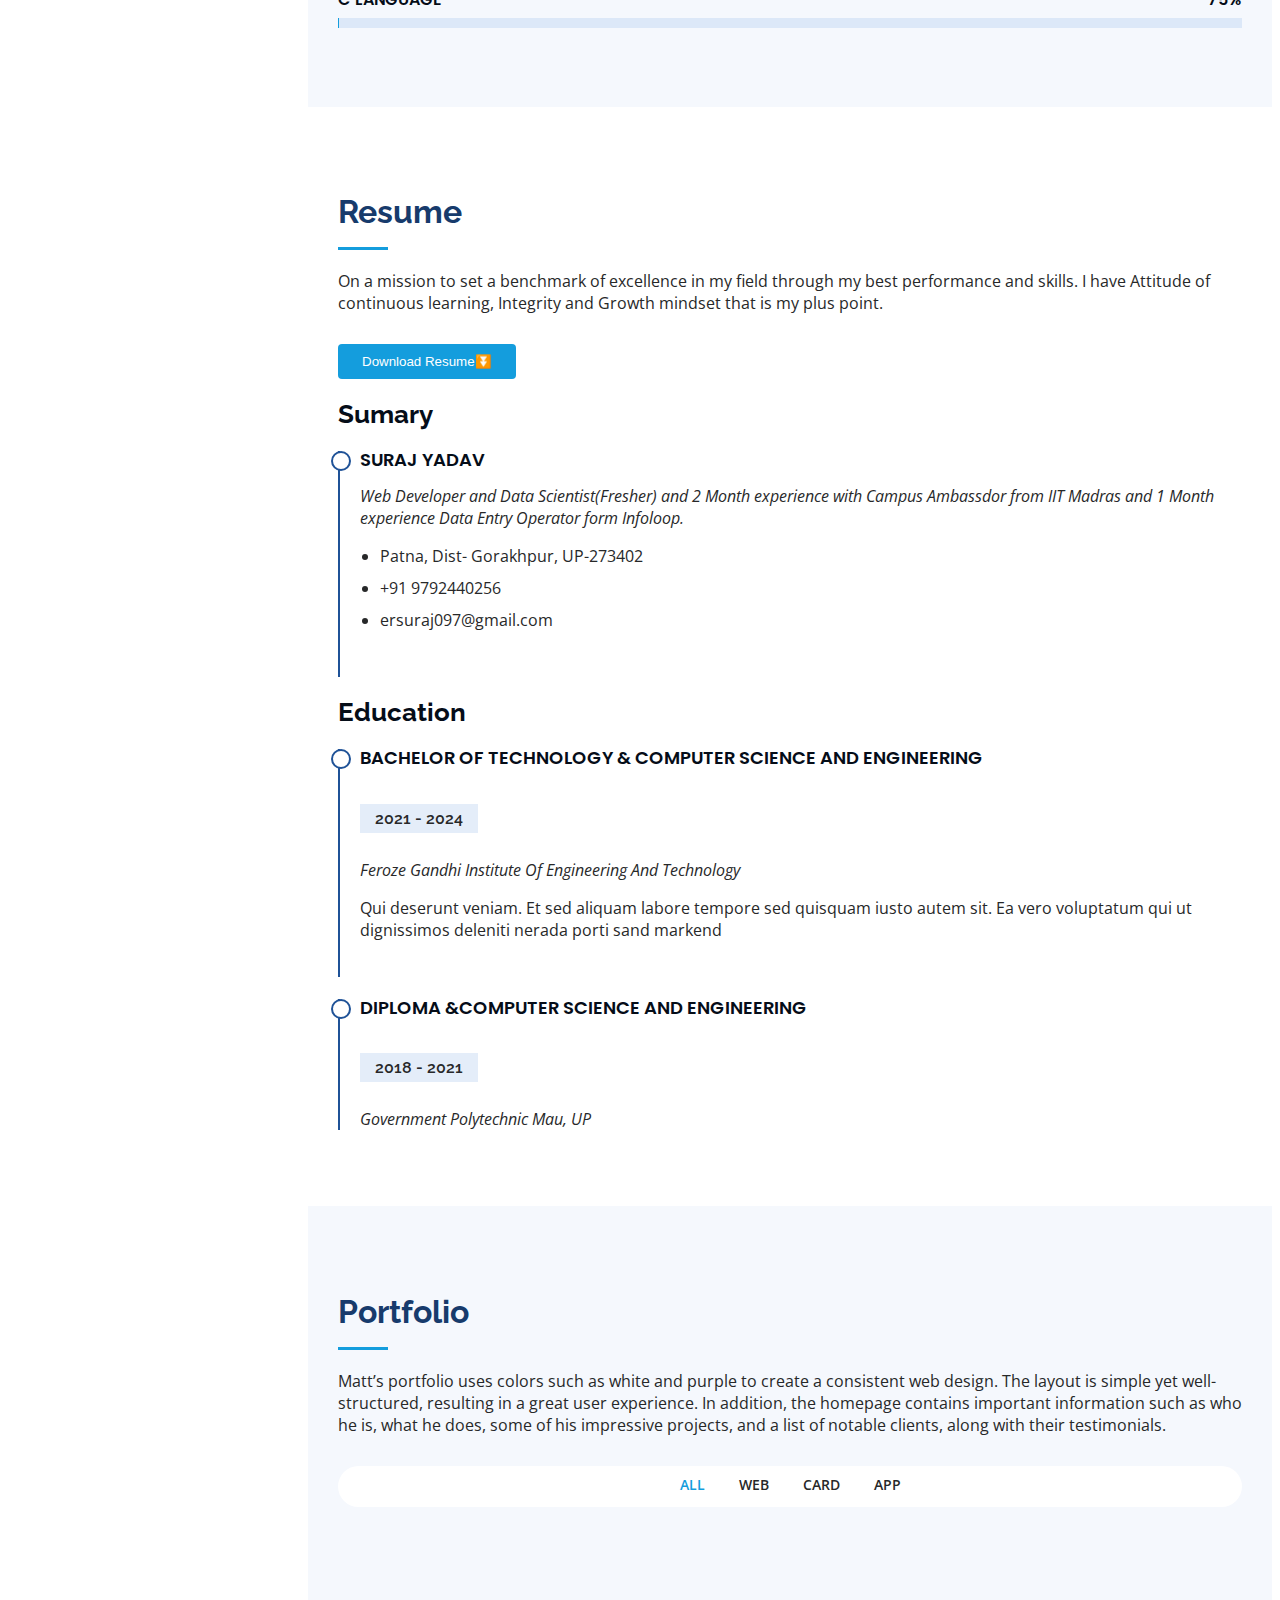
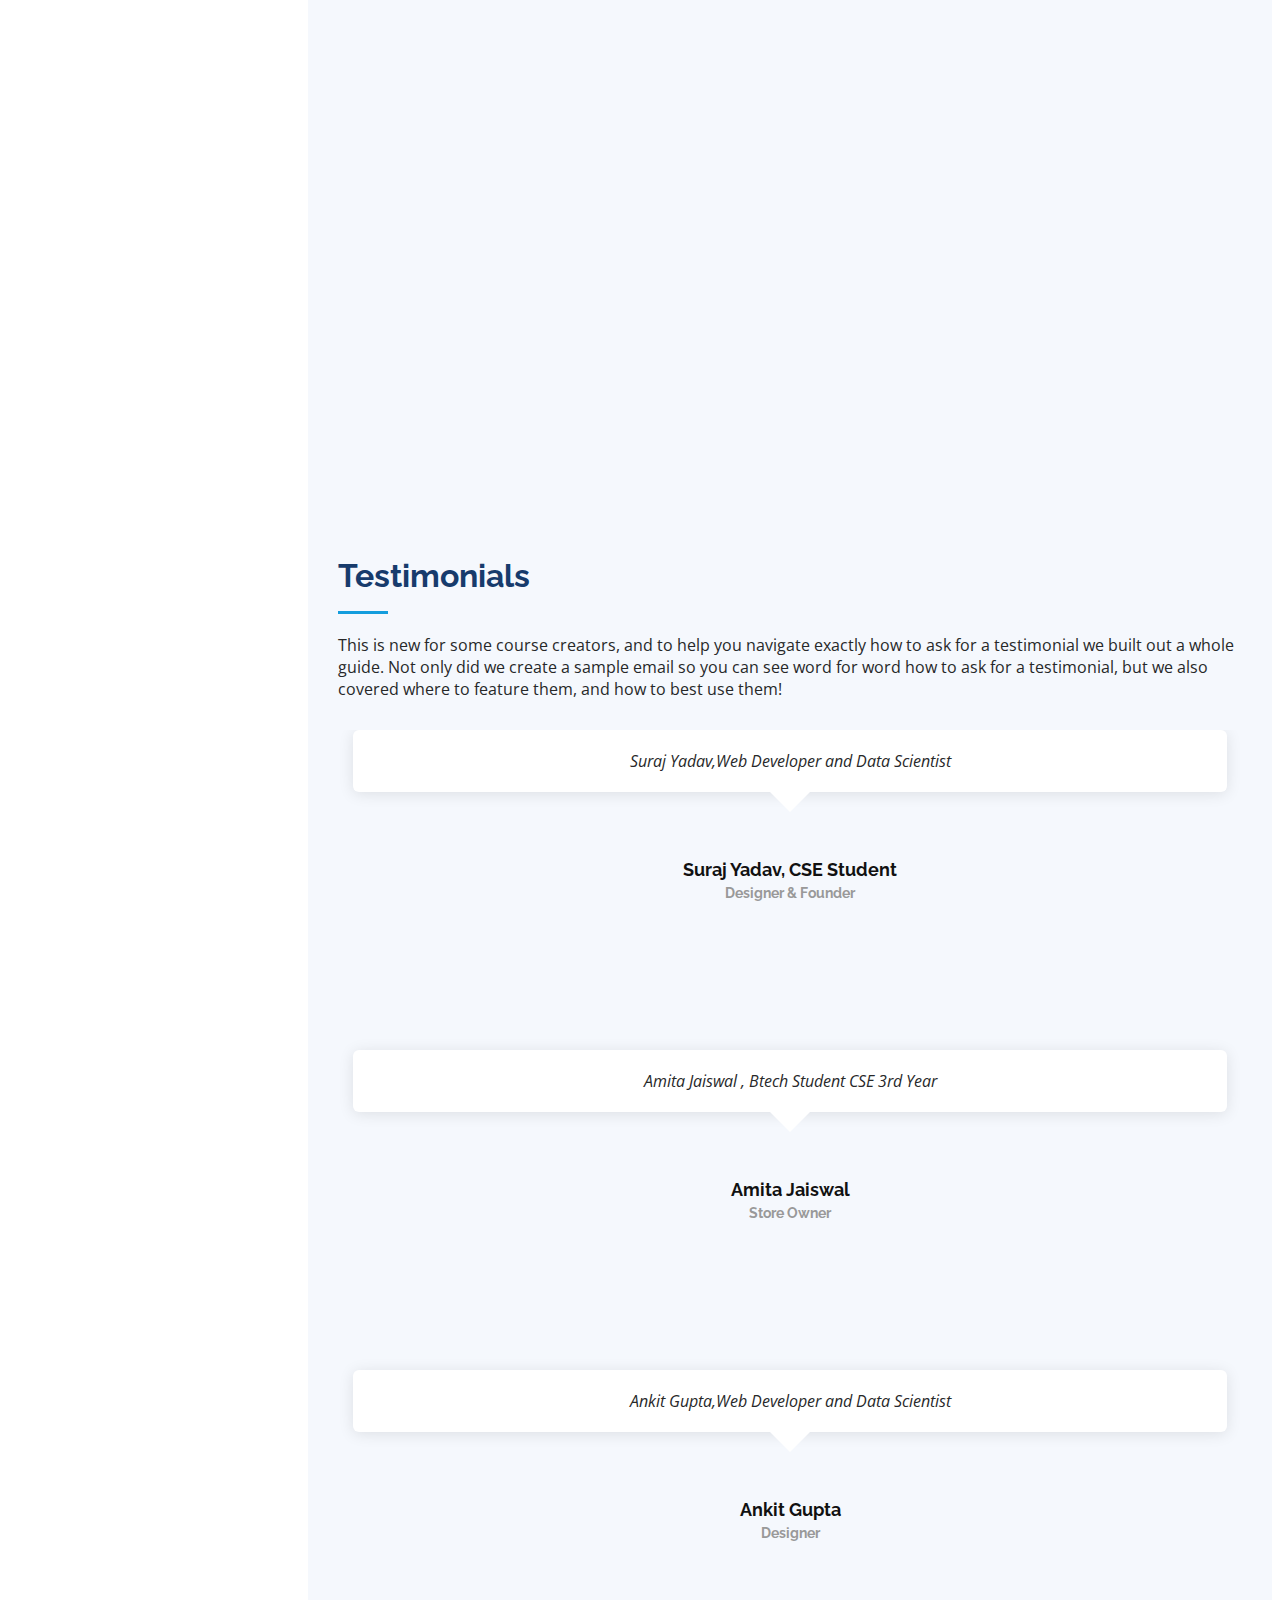
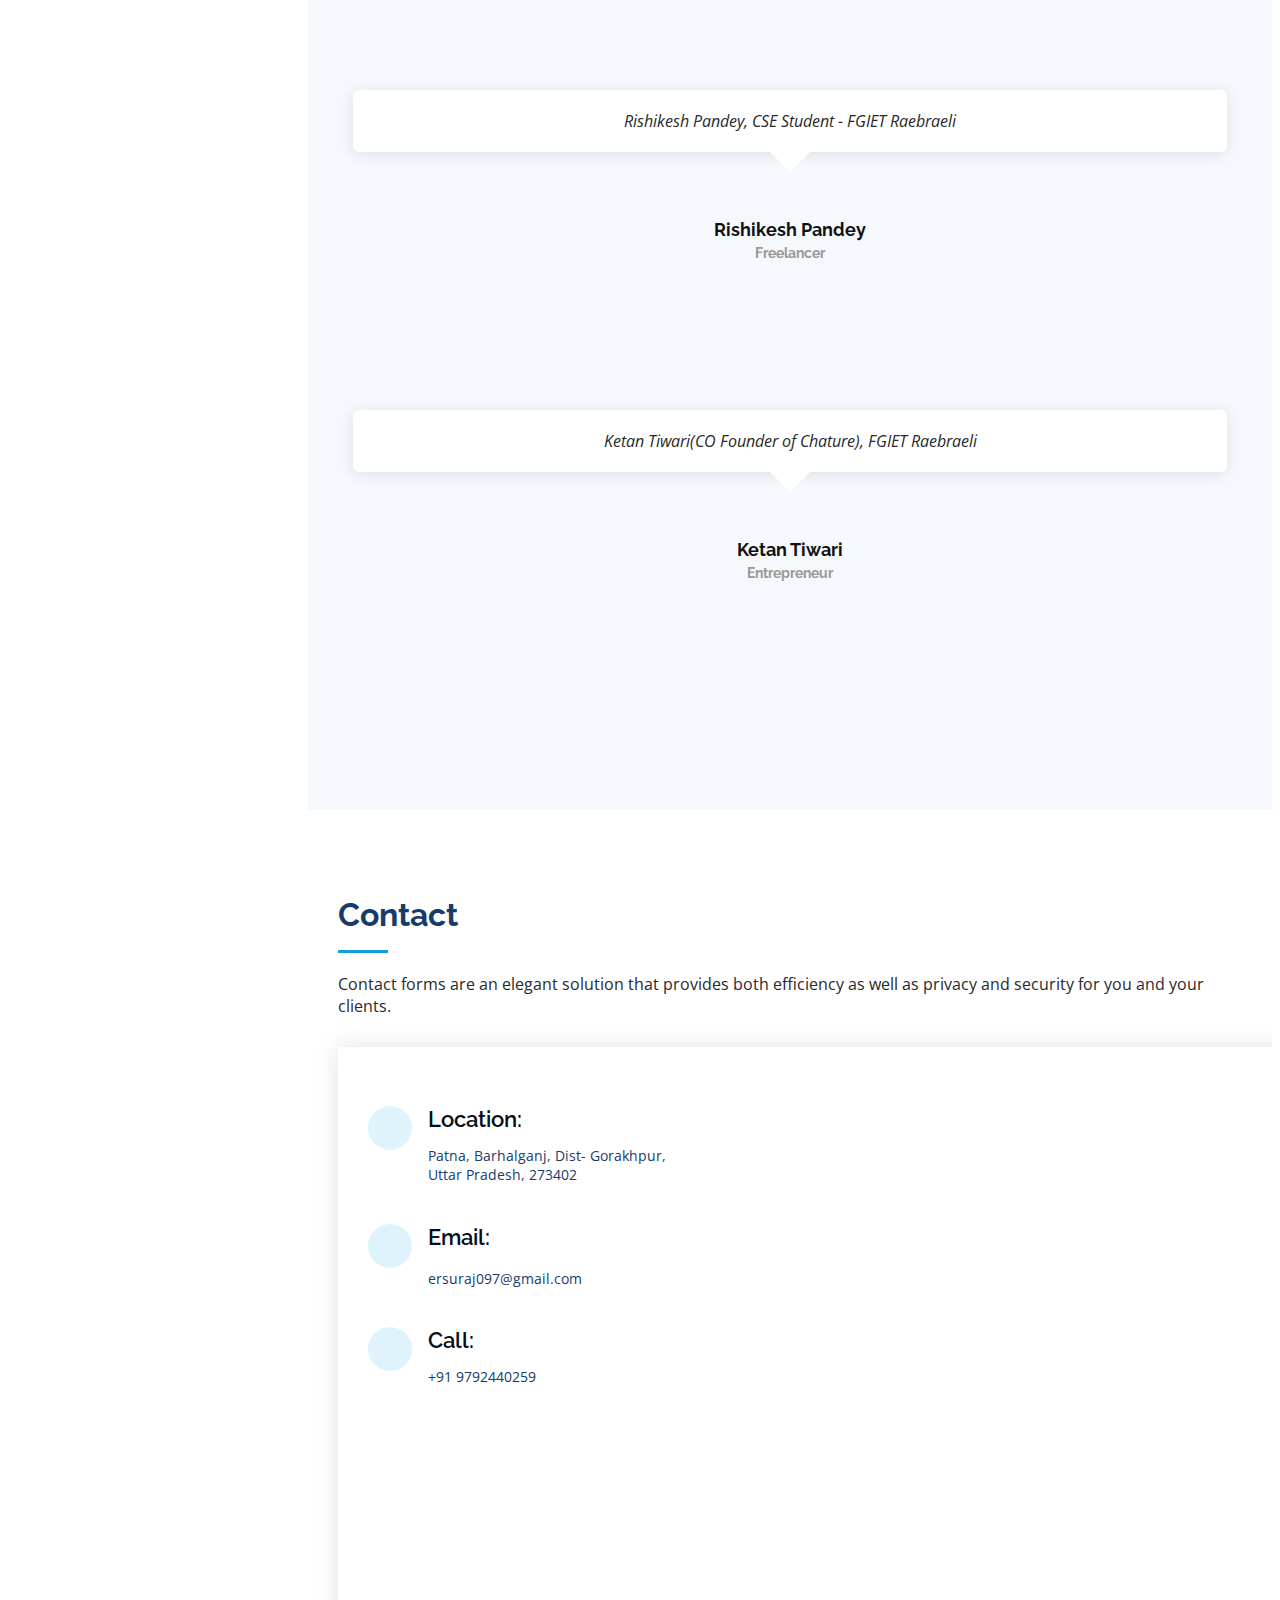
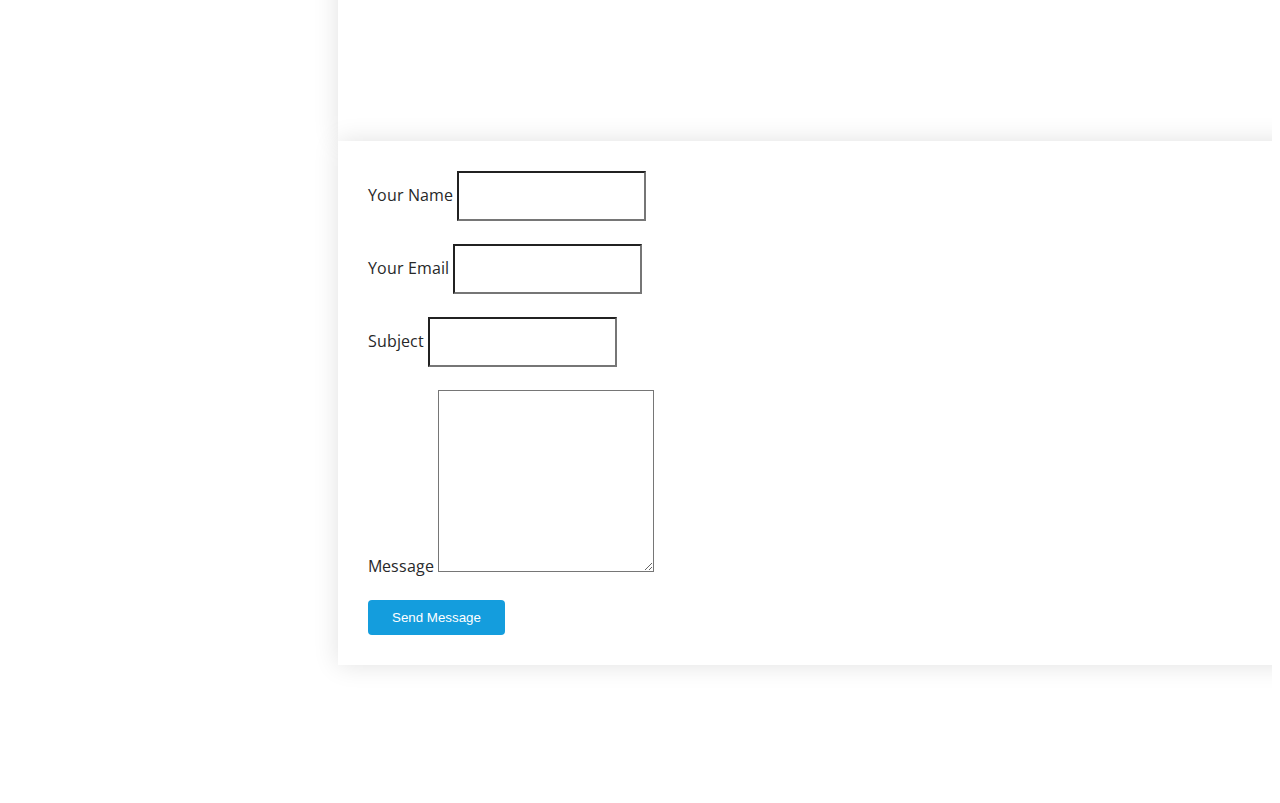
==== commit a56f3b7c: "Update index.html" ====
--- a/index.html
+++ b/index.html
@@ -25,7 +25,7 @@
   <link href="assets/vendor/swiper/swiper-bundle.min.css" rel="stylesheet">
 
   <!-- Template Main CSS File -->
-  <link href="assets/css/style.css" rel="stylesheet">
+  <link href="style.css" rel="stylesheet">
 
   <!-- =======================================================
   * Template Name: iPortfolio
@@ -693,4 +693,4 @@
 
 </body>
 
-</html>+</html>
--- a/style.css
+++ b/style.css
@@ -0,0 +1,1119 @@
+/**
+* Template Name: iPortfolio
+* Updated: May 30 2023 with Bootstrap v5.3.0
+* Template URL: https://bootstrapmade.com/iportfolio-bootstrap-portfolio-websites-template/
+* Author: BootstrapMade.com
+* License: https://bootstrapmade.com/license/
+*/
+
+/*--------------------------------------------------------------
+# General
+--------------------------------------------------------------*/
+body {
+  font-family: "Open Sans", sans-serif;
+  color: #272829;
+}
+
+a {
+  color: #149ddd;
+  text-decoration: none;
+}
+
+a:hover {
+  color: #37b3ed;
+  text-decoration: none;
+}
+
+h1,
+h2,
+h3,
+h4,
+h5,
+h6 {
+  font-family: "Raleway", sans-serif;
+}
+
+/*--------------------------------------------------------------
+# Back to top button
+--------------------------------------------------------------*/
+.back-to-top {
+  position: fixed;
+  visibility: hidden;
+  opacity: 0;
+  right: 15px;
+  bottom: 15px;
+  z-index: 996;
+  background: #149ddd;
+  width: 40px;
+  height: 40px;
+  border-radius: 50px;
+  transition: all 0.4s;
+}
+
+.back-to-top i {
+  font-size: 28px;
+  color: #fff;
+  line-height: 0;
+}
+
+.back-to-top:hover {
+  background: #2eafec;
+  color: #fff;
+}
+
+.back-to-top.active {
+  visibility: visible;
+  opacity: 1;
+}
+
+/*--------------------------------------------------------------
+# Header
+--------------------------------------------------------------*/
+#header {
+  position: fixed;
+  top: 0;
+  left: 0;
+  bottom: 0;
+  width: 300px;
+  transition: all ease-in-out 0.5s;
+  z-index: 9997;
+  transition: all 0.5s;
+  padding: 0 15px;
+  background: #040b14;
+  overflow-y: auto;
+}
+
+#header .profile img {
+  margin: 15px auto;
+  display: block;
+  width: 120px;
+  border: 8px solid #2c2f3f;
+}
+
+#header .profile h1 {
+  font-size: 24px;
+  margin: 0;
+  padding: 0;
+  font-weight: 600;
+  -moz-text-align-last: center;
+  text-align-last: center;
+  font-family: "Poppins", sans-serif;
+}
+
+#header .profile h1 a,
+#header .profile h1 a:hover {
+  color: #fff;
+  text-decoration: none;
+}
+
+#header .profile .social-links a {
+  font-size: 18px;
+  display: inline-block;
+  background: #212431;
+  color: #fff;
+  line-height: 1;
+  padding: 8px 0;
+  margin-right: 4px;
+  border-radius: 50%;
+  text-align: center;
+  width: 36px;
+  height: 36px;
+  transition: 0.3s;
+}
+
+#header .profile .social-links a:hover {
+  background: #149ddd;
+  color: #fff;
+  text-decoration: none;
+}
+
+#main {
+  margin-left: 300px;
+}
+
+.container,
+.container-fluid {
+  padding-left: 30px;
+  padding-right: 30px;
+}
+
+@media (max-width: 1199px) {
+  #header {
+    left: -300px;
+  }
+
+  #main {
+    margin-left: 0;
+  }
+
+  .container,
+  .container-fluid {
+    padding-left: 12px;
+    padding-right: 12px;
+  }
+}
+
+/*--------------------------------------------------------------
+# Navigation Menu
+--------------------------------------------------------------*/
+/* Desktop Navigation */
+.nav-menu {
+  padding: 30px 0 0 0;
+}
+
+.nav-menu * {
+  margin: 0;
+  padding: 0;
+  list-style: none;
+}
+
+.nav-menu>ul>li {
+  position: relative;
+  white-space: nowrap;
+}
+
+.nav-menu a,
+.nav-menu a:focus {
+  display: flex;
+  align-items: center;
+  color: #a8a9b4;
+  padding: 12px 15px;
+  margin-bottom: 8px;
+  transition: 0.3s;
+  font-size: 15px;
+}
+
+.nav-menu a i,
+.nav-menu a:focus i {
+  font-size: 24px;
+  padding-right: 8px;
+  color: #6f7180;
+}
+
+.nav-menu a:hover,
+.nav-menu .active,
+.nav-menu .active:focus,
+.nav-menu li:hover>a {
+  text-decoration: none;
+  color: #fff;
+}
+
+.nav-menu a:hover i,
+.nav-menu .active i,
+.nav-menu .active:focus i,
+.nav-menu li:hover>a i {
+  color: #149ddd;
+}
+
+/* Mobile Navigation */
+.mobile-nav-toggle {
+  position: fixed;
+  right: 15px;
+  top: 15px;
+  z-index: 9998;
+  border: 0;
+  font-size: 24px;
+  transition: all 0.4s;
+  outline: none !important;
+  background-color: #149ddd;
+  color: #fff;
+  width: 40px;
+  height: 40px;
+  display: inline-flex;
+  align-items: center;
+  justify-content: center;
+  line-height: 0;
+  border-radius: 50px;
+  cursor: pointer;
+}
+
+.mobile-nav-active {
+  overflow: hidden;
+}
+
+.mobile-nav-active #header {
+  left: 0;
+}
+
+/*--------------------------------------------------------------
+# Hero Section
+--------------------------------------------------------------*/
+#hero {
+  width: 100%;
+  height: 100vh;
+  background: url("../img/suraj-bg.jpeg") top center;
+  background-size: cover;
+}
+
+#hero:before {
+  content: "";
+  background: rgba(5, 13, 24, 0.3);
+  position: absolute;
+  bottom: 0;
+  top: 0;
+  left: 0;
+  right: 0;
+  z-index: 1;
+}
+
+#hero .hero-container {
+  position: relative;
+  z-index: 2;
+  min-width: 300px;
+}
+
+#hero h1 {
+  margin: 0 0 10px 0;
+  font-size: 64px;
+  font-weight: 700;
+  line-height: 56px;
+  color: #fff;
+}
+
+#hero p {
+  color: #fff;
+  margin-bottom: 50px;
+  font-size: 26px;
+  font-family: "Poppins", sans-serif;
+}
+
+#hero p span {
+  color: #fff;
+  padding-bottom: 4px;
+  letter-spacing: 1px;
+  border-bottom: 3px solid #149ddd;
+}
+
+@media (min-width: 1024px) {
+  #hero {
+    background-attachment: fixed;
+  }
+}
+
+@media (max-width: 768px) {
+  #hero h1 {
+    font-size: 28px;
+    line-height: 36px;
+  }
+
+  #hero h2 {
+    font-size: 18px;
+    line-height: 24px;
+    margin-bottom: 30px;
+  }
+}
+
+/*--------------------------------------------------------------
+# Sections General
+--------------------------------------------------------------*/
+section {
+  padding: 60px 0;
+  overflow: hidden;
+}
+
+.section-bg {
+  background: #f5f8fd;
+}
+
+.section-title {
+  padding-bottom: 30px;
+}
+
+.section-title h2 {
+  font-size: 32px;
+  font-weight: bold;
+  margin-bottom: 20px;
+  padding-bottom: 20px;
+  position: relative;
+  color: #173b6c;
+}
+
+.section-title h2::after {
+  content: "";
+  position: absolute;
+  display: block;
+  width: 50px;
+  height: 3px;
+  background: #149ddd;
+  bottom: 0;
+  left: 0;
+}
+
+.section-title p {
+  margin-bottom: 0;
+}
+
+/*--------------------------------------------------------------
+# About
+--------------------------------------------------------------*/
+.about .content h3 {
+  font-weight: 700;
+  font-size: 26px;
+  color: #173b6c;
+}
+
+.about .content ul {
+  list-style: none;
+  padding: 0;
+}
+
+.about .content ul li {
+  margin-bottom: 20px;
+  display: flex;
+  align-items: center;
+}
+
+.about .content ul strong {
+  margin-right: 10px;
+}
+
+.about .content ul i {
+  font-size: 16px;
+  margin-right: 5px;
+  color: #149ddd;
+  line-height: 0;
+}
+
+.about .content p:last-child {
+  margin-bottom: 0;
+}
+
+/*--------------------------------------------------------------
+# Facts
+--------------------------------------------------------------*/
+.facts {
+  padding-bottom: 30px;
+}
+
+.facts .count-box {
+  padding: 30px;
+  width: 100%;
+}
+
+.facts .count-box i {
+  display: block;
+  font-size: 44px;
+  color: #149ddd;
+  float: left;
+  line-height: 0;
+}
+
+.facts .count-box span {
+  font-size: 48px;
+  line-height: 40px;
+  display: block;
+  font-weight: 700;
+  color: #050d18;
+  margin-left: 60px;
+}
+
+.facts .count-box p {
+  padding: 15px 0 0 0;
+  margin: 0 0 0 60px;
+  font-family: "Raleway", sans-serif;
+  font-size: 14px;
+  color: #122f57;
+}
+
+.facts .count-box a {
+  font-weight: 600;
+  display: block;
+  margin-top: 20px;
+  color: #122f57;
+  font-size: 15px;
+  font-family: "Poppins", sans-serif;
+  transition: ease-in-out 0.3s;
+}
+
+.facts .count-box a:hover {
+  color: #1f5297;
+}
+
+/*--------------------------------------------------------------
+# Akills
+--------------------------------------------------------------*/
+.skills .progress {
+  height: 60px;
+  display: block;
+  background: none;
+  border-radius: 0;
+}
+
+.skills .progress .skill {
+  padding: 0;
+  margin: 0 0 6px 0;
+  text-transform: uppercase;
+  display: block;
+  font-weight: 600;
+  font-family: "Poppins", sans-serif;
+  color: #050d18;
+}
+
+.skills .progress .skill .val {
+  float: right;
+  font-style: normal;
+}
+
+.skills .progress-bar-wrap {
+  background: #dce8f8;
+  height: 10px;
+}
+
+.skills .progress-bar {
+  width: 1px;
+  height: 10px;
+  transition: 0.9s;
+  background-color: #149ddd;
+}
+
+/*--------------------------------------------------------------
+# Resume
+--------------------------------------------------------------*/
+.resume .resume-title {
+  font-size: 26px;
+  font-weight: 700;
+  margin-top: 20px;
+  margin-bottom: 20px;
+  color: #050d18;
+}
+
+.resume .resume-item {
+  padding: 0 0 20px 20px;
+  margin-top: -2px;
+  border-left: 2px solid #1f5297;
+  position: relative;
+}
+
+.resume .resume-item h4 {
+  line-height: 18px;
+  font-size: 18px;
+  font-weight: 600;
+  text-transform: uppercase;
+  font-family: "Poppins", sans-serif;
+  color: #050d18;
+  margin-bottom: 10px;
+}
+
+.resume .resume-item h5 {
+  font-size: 16px;
+  background: #e4edf9;
+  padding: 5px 15px;
+  display: inline-block;
+  font-weight: 600;
+  margin-bottom: 10px;
+}
+
+.resume .resume-item ul {
+  padding-left: 20px;
+}
+
+.resume .resume-item ul li {
+  padding-bottom: 10px;
+}
+
+.resume .resume-item:last-child {
+  padding-bottom: 0;
+}
+
+.resume .resume-item::before {
+  content: "";
+  position: absolute;
+  width: 16px;
+  height: 16px;
+  border-radius: 50px;
+  left: -9px;
+  top: 0;
+  background: #fff;
+  border: 2px solid #1f5297;
+}
+
+/*--------------------------------------------------------------
+# Portfolio
+--------------------------------------------------------------*/
+.portfolio .portfolio-item {
+  margin-bottom: 30px;
+}
+
+.portfolio #portfolio-flters {
+  padding: 0;
+  margin: 0 auto 35px auto;
+  list-style: none;
+  text-align: center;
+  background: #fff;
+  border-radius: 50px;
+  padding: 2px 15px;
+}
+
+.portfolio #portfolio-flters li {
+  cursor: pointer;
+  display: inline-block;
+  padding: 10px 15px 8px 15px;
+  font-size: 14px;
+  font-weight: 600;
+  line-height: 1;
+  text-transform: uppercase;
+  color: #272829;
+  margin-bottom: 5px;
+  transition: all 0.3s ease-in-out;
+}
+
+.portfolio #portfolio-flters li:hover,
+.portfolio #portfolio-flters li.filter-active {
+  color: #149ddd;
+}
+
+.portfolio #portfolio-flters li:last-child {
+  margin-right: 0;
+}
+
+.portfolio .portfolio-wrap {
+  transition: 0.3s;
+  position: relative;
+  overflow: hidden;
+  z-index: 1;
+}
+
+.portfolio .portfolio-wrap::before {
+  content: "";
+  background: rgba(255, 255, 255, 0.5);
+  position: absolute;
+  left: 0;
+  right: 0;
+  top: 0;
+  bottom: 0;
+  transition: all ease-in-out 0.3s;
+  z-index: 2;
+  opacity: 0;
+}
+
+.portfolio .portfolio-wrap .portfolio-links {
+  opacity: 1;
+  left: 0;
+  right: 0;
+  bottom: -60px;
+  z-index: 3;
+  position: absolute;
+  transition: all ease-in-out 0.3s;
+  display: flex;
+  justify-content: center;
+}
+
+.portfolio .portfolio-wrap .portfolio-links a {
+  color: #fff;
+  font-size: 28px;
+  text-align: center;
+  background: rgba(20, 157, 221, 0.75);
+  transition: 0.3s;
+  width: 50%;
+}
+
+.portfolio .portfolio-wrap .portfolio-links a:hover {
+  background: rgba(20, 157, 221, 0.95);
+}
+
+.portfolio .portfolio-wrap .portfolio-links a+a {
+  border-left: 1px solid #37b3ed;
+}
+
+.portfolio .portfolio-wrap:hover::before {
+  top: 0;
+  left: 0;
+  right: 0;
+  bottom: 0;
+  opacity: 1;
+}
+
+.portfolio .portfolio-wrap:hover .portfolio-links {
+  opacity: 1;
+  bottom: 0;
+}
+
+/*--------------------------------------------------------------
+# Portfolio Details
+--------------------------------------------------------------*/
+.portfolio-details {
+  padding-top: 40px;
+}
+
+.portfolio-details .portfolio-details-slider img {
+  width: 100%;
+}
+
+.portfolio-details .portfolio-details-slider .swiper-pagination {
+  margin-top: 20px;
+  position: relative;
+}
+
+.portfolio-details .portfolio-details-slider .swiper-pagination .swiper-pagination-bullet {
+  width: 12px;
+  height: 12px;
+  background-color: #fff;
+  opacity: 1;
+  border: 1px solid #149ddd;
+}
+
+.portfolio-details .portfolio-details-slider .swiper-pagination .swiper-pagination-bullet-active {
+  background-color: #149ddd;
+}
+
+.portfolio-details .portfolio-info {
+  padding: 30px;
+  box-shadow: 0px 0 30px rgba(5, 13, 24, 0.08);
+}
+
+.portfolio-details .portfolio-info h3 {
+  font-size: 22px;
+  font-weight: 700;
+  margin-bottom: 20px;
+  padding-bottom: 20px;
+  border-bottom: 1px solid #eee;
+}
+
+.portfolio-details .portfolio-info ul {
+  list-style: none;
+  padding: 0;
+  font-size: 15px;
+}
+
+.portfolio-details .portfolio-info ul li+li {
+  margin-top: 10px;
+}
+
+.portfolio-details .portfolio-description {
+  padding-top: 30px;
+}
+
+.portfolio-details .portfolio-description h2 {
+  font-size: 26px;
+  font-weight: 700;
+  margin-bottom: 20px;
+}
+
+.portfolio-details .portfolio-description p {
+  padding: 0;
+}
+
+/*--------------------------------------------------------------
+# Services
+--------------------------------------------------------------*/
+.services .icon-box {
+  margin-bottom: 20px;
+}
+
+.services .icon {
+  float: left;
+  display: flex;
+  align-items: center;
+  justify-content: center;
+  width: 54px;
+  height: 54px;
+  background: #149ddd;
+  border-radius: 50%;
+  transition: 0.5s;
+  border: 1px solid #149ddd;
+}
+
+.services .icon i {
+  color: #fff;
+  font-size: 24px;
+  line-height: 0;
+}
+
+.services .icon-box:hover .icon {
+  background: #fff;
+}
+
+.services .icon-box:hover .icon i {
+  color: #149ddd;
+}
+
+.services .title {
+  margin-left: 80px;
+  font-weight: 700;
+  margin-bottom: 15px;
+  font-size: 18px;
+}
+
+.services .title a {
+  color: #343a40;
+}
+
+.services .title a:hover {
+  color: #149ddd;
+}
+
+.services .description {
+  margin-left: 80px;
+  line-height: 24px;
+  font-size: 14px;
+}
+
+/*--------------------------------------------------------------
+# Testimonials
+--------------------------------------------------------------*/
+.testimonials .testimonials-carousel,
+.testimonials .testimonials-slider {
+  overflow: hidden;
+}
+
+.testimonials .testimonial-item {
+  box-sizing: content-box;
+  text-align: center;
+  min-height: 320px;
+}
+
+.testimonials .testimonial-item .testimonial-img {
+  width: 90px;
+  border-radius: 50%;
+  margin: 0 auto;
+}
+
+.testimonials .testimonial-item h3 {
+  font-size: 18px;
+  font-weight: bold;
+  margin: 10px 0 5px 0;
+  color: #111;
+}
+
+.testimonials .testimonial-item h4 {
+  font-size: 14px;
+  color: #999;
+  margin: 0;
+}
+
+.testimonials .testimonial-item .quote-icon-left,
+.testimonials .testimonial-item .quote-icon-right {
+  color: #c3e8fa;
+  font-size: 26px;
+}
+
+.testimonials .testimonial-item .quote-icon-left {
+  display: inline-block;
+  left: -5px;
+  position: relative;
+}
+
+.testimonials .testimonial-item .quote-icon-right {
+  display: inline-block;
+  right: -5px;
+  position: relative;
+  top: 10px;
+}
+
+.testimonials .testimonial-item p {
+  font-style: italic;
+  margin: 0 15px 15px 15px;
+  padding: 20px;
+  background: #fff;
+  position: relative;
+  margin-bottom: 35px;
+  border-radius: 6px;
+  box-shadow: 0px 2px 15px rgba(0, 0, 0, 0.1);
+}
+
+.testimonials .testimonial-item p::after {
+  content: "";
+  width: 0;
+  height: 0;
+  border-top: 20px solid #fff;
+  border-right: 20px solid transparent;
+  border-left: 20px solid transparent;
+  position: absolute;
+  bottom: -20px;
+  left: calc(50% - 20px);
+}
+
+.testimonials .swiper-pagination {
+  margin-top: 20px;
+  position: relative;
+}
+
+.testimonials .swiper-pagination .swiper-pagination-bullet {
+  width: 12px;
+  height: 12px;
+  background-color: #fff;
+  opacity: 1;
+  border: 1px solid #149ddd;
+}
+
+.testimonials .swiper-pagination .swiper-pagination-bullet-active {
+  background-color: #149ddd;
+}
+
+/*--------------------------------------------------------------
+# Contact
+--------------------------------------------------------------*/
+.contact {
+  padding-bottom: 130px;
+}
+
+.contact .info {
+  padding: 30px;
+  background: #fff;
+  width: 100%;
+  box-shadow: 0 0 24px 0 rgba(0, 0, 0, 0.12);
+}
+
+.contact .info i {
+  font-size: 20px;
+  color: #149ddd;
+  float: left;
+  width: 44px;
+  height: 44px;
+  background: #dff3fc;
+  display: flex;
+  justify-content: center;
+  align-items: center;
+  border-radius: 50px;
+  transition: all 0.3s ease-in-out;
+}
+
+.contact .info h4 {
+  padding: 0 0 0 60px;
+  font-size: 22px;
+  font-weight: 600;
+  margin-bottom: 5px;
+  color: #050d18;
+}
+
+.contact .info p {
+  padding: 0 0 10px 60px;
+  margin-bottom: 20px;
+  font-size: 14px;
+  color: #173b6c;
+}
+
+.contact .info .email p {
+  padding-top: 5px;
+}
+
+.contact .info .social-links {
+  padding-left: 60px;
+}
+
+.contact .info .social-links a {
+  font-size: 18px;
+  display: inline-block;
+  background: #333;
+  color: #fff;
+  line-height: 1;
+  padding: 8px 0;
+  border-radius: 50%;
+  text-align: center;
+  width: 36px;
+  height: 36px;
+  transition: 0.3s;
+  margin-right: 10px;
+}
+
+.contact .info .social-links a:hover {
+  background: #149ddd;
+  color: #fff;
+}
+
+.contact .info .email:hover i,
+.contact .info .address:hover i,
+.contact .info .phone:hover i {
+  background: #149ddd;
+  color: #fff;
+}
+
+.contact .php-email-form {
+  width: 100%;
+  padding: 30px;
+  background: #fff;
+  box-shadow: 0 0 24px 0 rgba(0, 0, 0, 0.12);
+}
+
+.contact .php-email-form .form-group {
+  padding-bottom: 8px;
+}
+
+.contact .php-email-form .validate {
+  display: none;
+  color: red;
+  margin: 0 0 15px 0;
+  font-weight: 400;
+  font-size: 13px;
+}
+
+.contact .php-email-form .error-message {
+  display: none;
+  color: #fff;
+  background: #ed3c0d;
+  text-align: left;
+  padding: 15px;
+  font-weight: 600;
+}
+
+.contact .php-email-form .error-message br+br {
+  margin-top: 25px;
+}
+
+.contact .php-email-form .sent-message {
+  display: none;
+  color: #fff;
+  background: #18d26e;
+  text-align: center;
+  padding: 15px;
+  font-weight: 600;
+}
+
+.contact .php-email-form .loading {
+  display: none;
+  background: #fff;
+  text-align: center;
+  padding: 15px;
+}
+
+.contact .php-email-form .loading:before {
+  content: "";
+  display: inline-block;
+  border-radius: 50%;
+  width: 24px;
+  height: 24px;
+  margin: 0 10px -6px 0;
+  border: 3px solid #18d26e;
+  border-top-color: #eee;
+  animation: animate-loading 1s linear infinite;
+}
+
+.contact .php-email-form .form-group {
+  margin-bottom: 15px;
+}
+
+.contact .php-email-form label {
+  padding-bottom: 8px;
+}
+
+.contact .php-email-form input,
+.contact .php-email-form textarea {
+  border-radius: 0;
+  box-shadow: none;
+  font-size: 14px;
+}
+
+.contact .php-email-form input {
+  height: 44px;
+}
+
+.contact .php-email-form textarea {
+  padding: 10px 15px;
+}
+
+.contact .php-email-form button[type=submit] {
+  background: #149ddd;
+  border: 0;
+  padding: 10px 24px;
+  color: #fff;
+  transition: 0.4s;
+  border-radius: 4px;
+}
+
+.contact .php-email-form button[type=submit]:hover {
+  background: #37b3ed;
+}
+
+.text-center button[type=submit] {
+  background: #149ddd;
+  border: 0;
+  padding: 10px 24px;
+  color: #fff;
+  transition: 0.4s;
+  border-radius: 4px;
+}
+.text-center button[type=submit]:hover {
+  background: #37b3ed;
+}
+
+@keyframes animate-loading {
+  0% {
+    transform: rotate(0deg);
+  }
+
+  100% {
+    transform: rotate(360deg);
+  }
+}
+
+/*--------------------------------------------------------------
+# Breadcrumbs
+--------------------------------------------------------------*/
+.breadcrumbs {
+  padding: 20px 0;
+  background: #f9f9f9;
+}
+
+.breadcrumbs h2 {
+  font-size: 26px;
+  font-weight: 300;
+}
+
+.breadcrumbs ol {
+  display: flex;
+  flex-wrap: wrap;
+  list-style: none;
+  padding: 0;
+  margin: 0;
+  font-size: 15px;
+}
+
+.breadcrumbs ol li+li {
+  padding-left: 10px;
+}
+
+.breadcrumbs ol li+li::before {
+  display: inline-block;
+  padding-right: 10px;
+  color: #0e2442;
+  content: "/";
+}
+
+@media (max-width: 768px) {
+  .breadcrumbs .d-flex {
+    display: block !important;
+  }
+
+  .breadcrumbs ol {
+    display: block;
+  }
+
+  .breadcrumbs ol li {
+    display: inline-block;
+  }
+}
+
+/*--------------------------------------------------------------
+# Footer
+--------------------------------------------------------------*/
+#footer {
+  padding: 15px;
+  color: #f4f6fd;
+  font-size: 14px;
+  position: fixed;
+  left: 0;
+  bottom: 0;
+  width: 300px;
+  z-index: 9999;
+  background: #040b14;
+}
+
+#footer .copyright {
+  text-align: center;
+}
+
+#footer .credits {
+  padding-top: 5px;
+  text-align: center;
+  font-size: 13px;
+  color: #eaebf0;
+}
+
+
+@media (max-width: 1199px) {
+  #footer {
+    position: static;
+    width: auto;
+    padding-right: 20px 15px;
+  }
+}